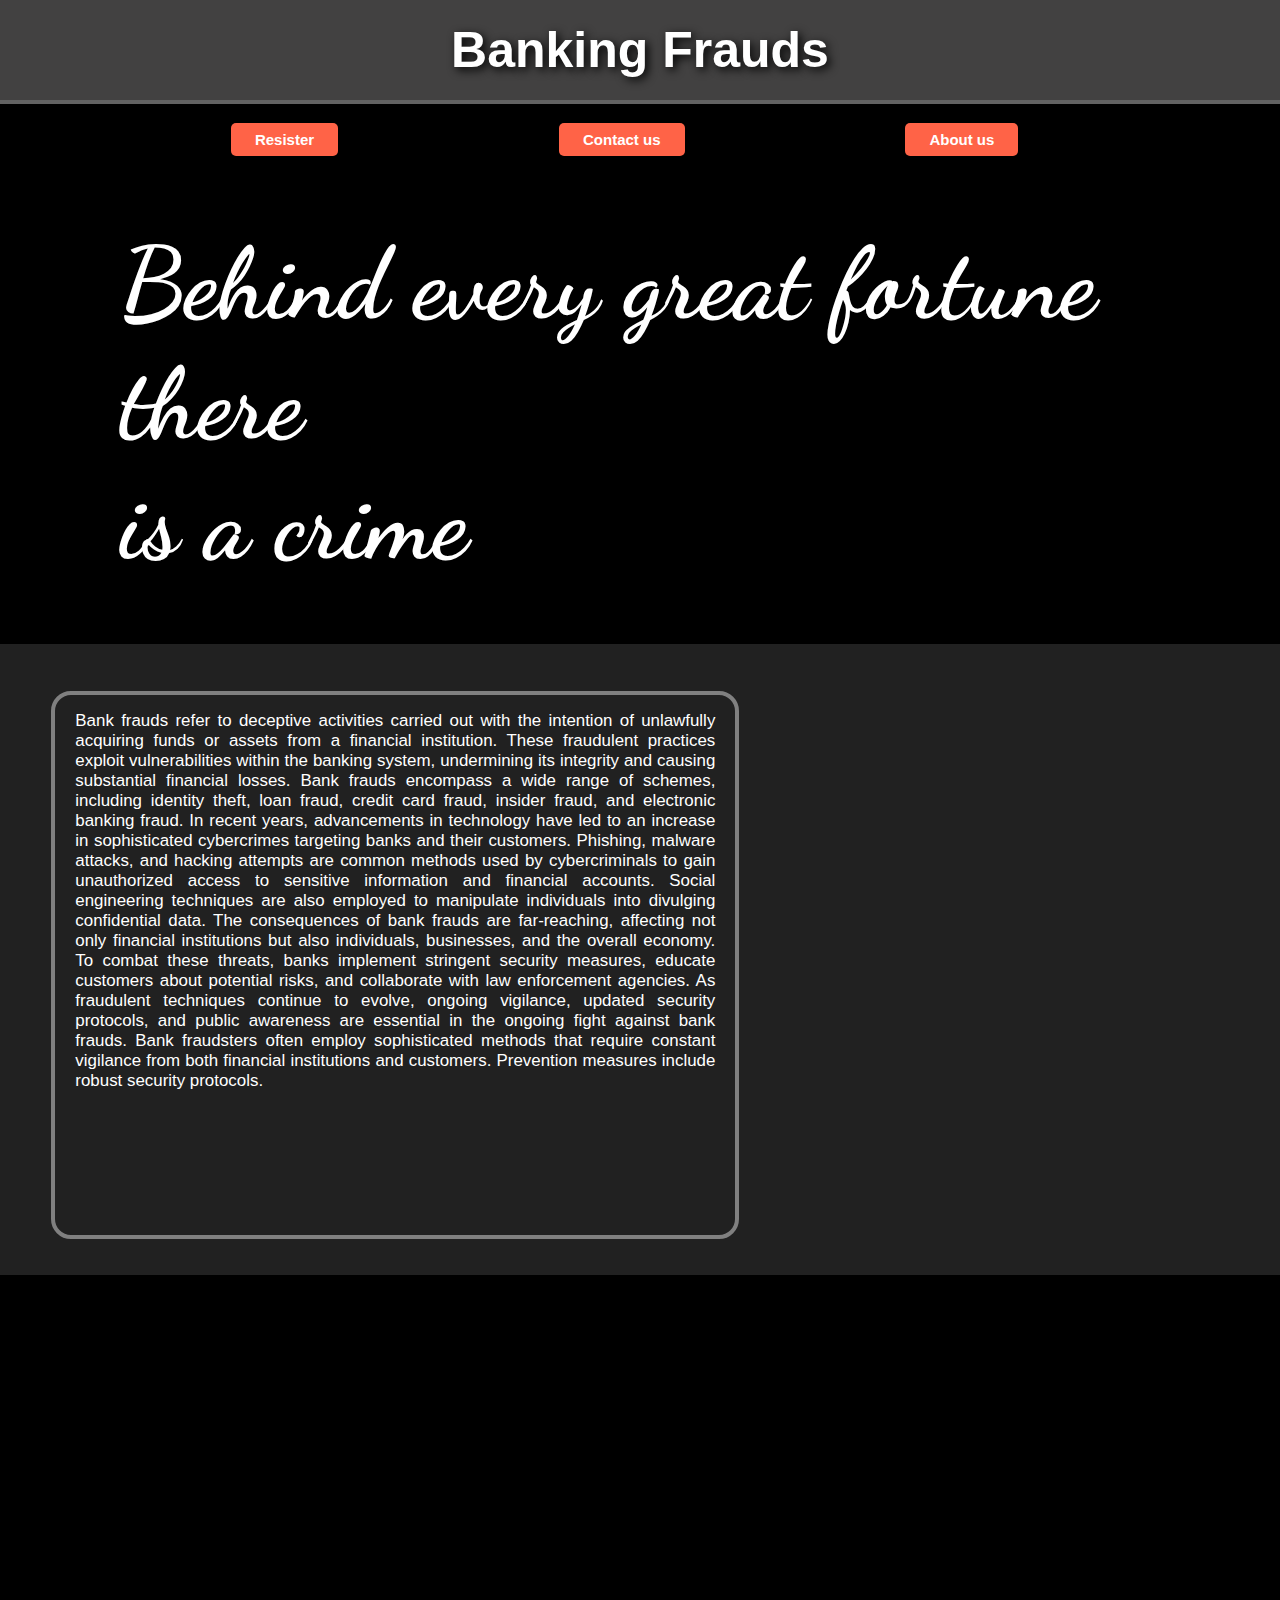
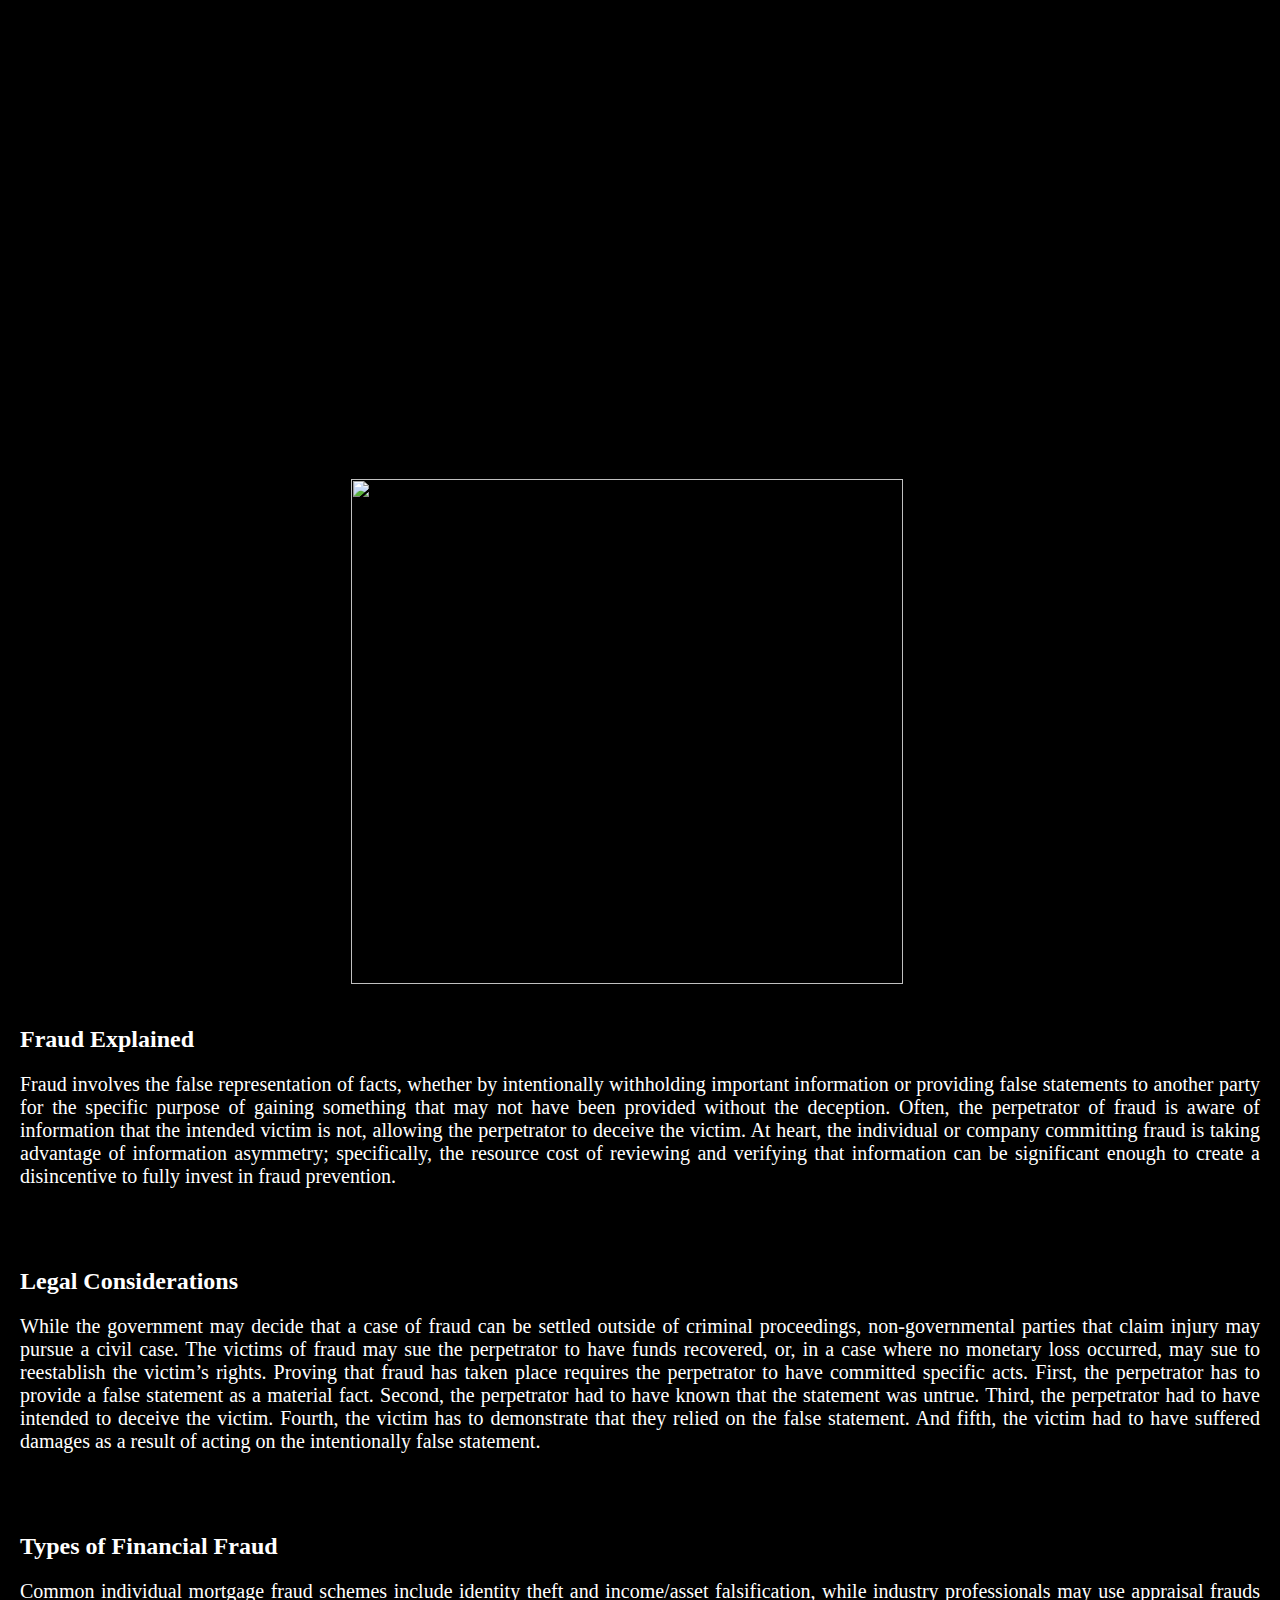
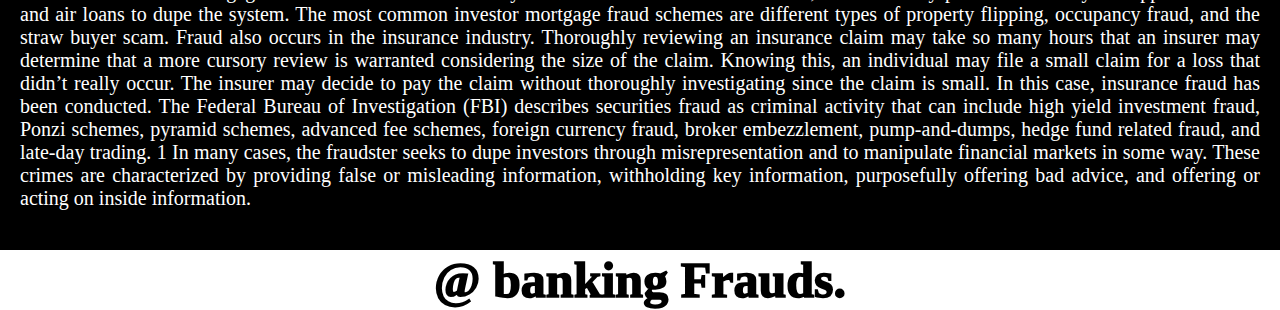
==== index.html @ fdc6ade3 "Add files via upload" ====
<!DOCTYPE html>
<html lang="en">
<head>
    <meta charset="UTF-8">
    <meta name="viewport" content="width=device-width, initial-scale=1.0">
    <title> Banking Frauds </title>
    <link rel="stylesheet" href="./styles.css">
    <link rel="preconnect" href="https://fonts.googleapis.com">
<link rel="preconnect" href="https://fonts.gstatic.com" crossorigin>
<link href="https://fonts.googleapis.com/css2?family=Dancing+Script&display=swap" rel="stylesheet">
</head>
<body>
    <div class="logo">
        <h1>Banking Frauds</h1>
    </div>
    <div class="pic">
        <div class="buttons">
           <a href="https://www.india.gov.in/user/register"> <button class="b1">Resister</button></a>
           <a href="https://www.india.gov.in/contact-us"><button class="b2">Contact us</button></a>

            <a href="https://www.india.gov.in/official-website-serious-fraud-investigation-office"><button class="b2">About us</button></a>
        </div>
        <h2>Behind every great fortune there <br> is a crime</h2>
    </div>
    <div class="pic-content">
        <div class="content">
            <p>
                Bank frauds refer to deceptive activities carried out with the intention of unlawfully acquiring funds or assets from a financial institution. These fraudulent practices exploit vulnerabilities within the banking system, undermining its integrity and causing substantial financial losses. Bank frauds encompass a wide range of schemes, including identity theft, loan fraud, credit card fraud, insider fraud, and electronic banking fraud.

In recent years, advancements in technology have led to an increase in sophisticated cybercrimes targeting banks and their customers. Phishing, malware attacks, and hacking attempts are common methods used by cybercriminals to gain unauthorized access to sensitive information and financial accounts. Social engineering techniques are also employed to manipulate individuals into divulging confidential data.
The consequences of bank frauds are far-reaching, affecting not only financial institutions but also individuals, businesses, and the overall economy. To combat these threats, banks implement stringent security measures, educate customers about potential risks, and collaborate with law enforcement agencies. As fraudulent techniques continue to evolve, ongoing vigilance, updated security protocols, and public awareness are essential in the ongoing fight against bank frauds.
Bank fraudsters often employ sophisticated methods that require constant vigilance from both financial institutions and customers. Prevention measures include robust security protocols.
            </p>
        </div>
        <div class="image">
        </div>
    </div>
    <div class="faculty">
        <iframe width="431" height="243" src="https://www.youtube.com/embed/PF4AQeFybf0" title="ICICI Scam: A Complete Timeline of the Chanda Kochhar Bank Fraud | UPSC General Studies" frameborder="0" allow="accelerometer; autoplay; clipboard-write; encrypted-media; gyroscope; picture-in-picture; web-share" allowfullscreen></iframe>
        <iframe width="431" height="243" src="https://www.youtube.com/embed/YUrWIPqnrb4" title="Be Aware Of These 5 Banking Scams - Secure Your Hard Earned Money" frameborder="0" allow="accelerometer; autoplay; clipboard-write; encrypted-media; gyroscope; picture-in-picture; web-share" allowfullscreen></iframe>
        <iframe width="431" height="243" src="https://www.youtube.com/embed/vgV9HNuUxKY" title="How ABG Shipyard pulled off the BIGGEST Banking Fraud in Indian History? : Business Case Study" frameborder="0" allow="accelerometer; autoplay; clipboard-write; encrypted-media; gyroscope; picture-in-picture; web-share" allowfullscreen></iframe>
        <iframe width="431" height="243" src="https://www.youtube.com/embed/K-7GfU9iCSo" title="DHFL 34,000 CRORE Banking SCAM 🔥 |Biggest Banking SCAM | Business Case Study | Aditya Saini | Hindi" frameborder="0" allow="accelerometer; autoplay; clipboard-write; encrypted-media; gyroscope; picture-in-picture; web-share" allowfullscreen></iframe>
        <iframe width="431" height="243" src="https://www.youtube.com/embed/vgV9HNuUxKY" title="How ABG Shipyard pulled off the BIGGEST Banking Fraud in Indian History? : Business Case Study" frameborder="0" allow="accelerometer; autoplay; clipboard-write; encrypted-media; gyroscope; picture-in-picture; web-share" allowfullscreen></iframe>
        <iframe width="431" height="243" src="https://www.youtube.com/embed/K-7GfU9iCSo" title="DHFL 34,000 CRORE Banking SCAM 🔥 |Biggest Banking SCAM | Business Case Study | Aditya Saini | Hindi" frameborder="0" allow="accelerometer; autoplay; clipboard-write; encrypted-media; gyroscope; picture-in-picture; web-share" allowfullscreen></iframe>
    </div>
        <div class="secondcontent">
            <img style="width: 552px; height: 505px;" src="./22104794_1817077058322245_7259652859614879113_o.png" alt="">
        </div>
        <div class="seccon">
            <div>
                <h2>Fraud Explained</h2>
                <p>Fraud involves the false representation of facts, whether by intentionally withholding important information or providing false statements to another party for the specific purpose of gaining something that may not have been provided without the deception.

                    Often, the perpetrator of fraud is aware of information that the intended victim is not, allowing the perpetrator to deceive the victim. At heart, the individual or company committing fraud is taking advantage of information asymmetry; specifically, the resource cost of reviewing and verifying that information can be significant enough to create a disincentive to fully invest in fraud prevention.</p>
            </div>

            
            <div>
                <h2>Legal Considerations</h2>
                <p>While the government may decide that a case of fraud can be settled outside of criminal proceedings, non-governmental parties that claim injury may pursue a civil case. The victims of fraud may sue the perpetrator to have funds recovered, or, in a case where no monetary loss occurred, may sue to reestablish the victim’s rights.

                    Proving that fraud has taken place requires the perpetrator to have committed specific acts. First, the perpetrator has to provide a false statement as a material fact. Second, the perpetrator had to have known that the statement was untrue. Third, the perpetrator had to have intended to deceive the victim. Fourth, the victim has to demonstrate that they relied on the false statement. And fifth, the victim had to have suffered damages as a result of acting on the intentionally false statement.</p>
            </div>

            <div>
                <h2>Types of Financial Fraud</h2>
               <p>Common individual mortgage fraud schemes include identity theft and income/asset falsification, while industry professionals may use appraisal frauds and air loans to dupe the system. The most common investor mortgage fraud schemes are different types of property flipping, occupancy fraud, and the straw buyer scam.

                Fraud also occurs in the insurance industry. Thoroughly reviewing an insurance claim may take so many hours that an insurer may determine that a more cursory review is warranted considering the size of the claim. Knowing this, an individual may file a small claim for a loss that didn’t really occur. The insurer may decide to pay the claim without thoroughly investigating since the claim is small. In this case, insurance fraud has been conducted. 
                
                The Federal Bureau of Investigation (FBI) describes securities fraud as criminal activity that can include high yield investment fraud, Ponzi schemes, pyramid schemes, advanced fee schemes, foreign currency fraud, broker embezzlement, pump-and-dumps, hedge fund related fraud, and late-day trading.
                1
                 In many cases, the fraudster seeks to dupe investors through misrepresentation and to manipulate financial markets in some way. These crimes are characterized by providing false or misleading information, withholding key information, purposefully offering bad advice, and offering or acting on inside information.</p>
            </div>
        </div>
        <footer>
            @ banking Frauds.
        </footer>
</body>
</html>
---- styles.css ----
body{
    padding: 0;
    margin: 0;
    background-color:black;
    color:white;
}
.logo{
    width: 100%;
    height: 100px;
    background-color: rgb(66, 65, 65);
    display: flex;
    justify-content: center;
    align-items: center;
    border-bottom: 4px solid rgb(98, 98, 98);
}
.pic{
    width: 98%;
    height: 60vh;
    background-image:url('./1688113290198.jpeg') ;
    background-size:cover;

}
.pic h2{
    margin: 70px 0 0 120px;
    font-family: 'Dancing Script', cursive;
    font-size: 100px;
    text-shadow: 3px 3px 10px black;
}
.logo h1{
    font-family: 'Segoe UI', Tahoma, Geneva, Verdana, sans-serif;
    text-align: center;
    margin: 0;
    font-size: 50px;
    text-shadow: 3px 3px 10px black;
}
.buttons{
    padding-top:20px ;
    width: 98%;
    height: 30px;
    display: flex;
     align-items: center;
    justify-content: space-evenly;
    margin: 0 10px;
}
.buttons button{
    padding:0.5rem 1.5rem;
    border: 0;
    border-radius:5px ;
    background-color: tomato;
    color: white;
    font-size: 15px;
    font-weight: 700;
    cursor: pointer;
}
.pic-content{
    padding-top: 10px;
    width: 100%;
    height: 69vh;
    display: flex;
    justify-content: space-evenly;
    align-items: center;
    font-family: Verdana, Geneva, Tahoma, sans-serif;
    background-color: rgb(33, 33, 33);
    
}
.pic-content .content{
    border: 4px solid gray;
    border-radius: 20px;
    margin: 0 10px 0 10px;
    padding: 0 20px 0 20px;
    width: 50%;
    height: 60vh;
    font-size: 16.9px;
    text-align: justify;

}

.pic-content .image{
    width: 35%;
    height: 80%;
    background-image: url('./fraud-detection-prevention-banking-sector-medium.jpg');
    background-size: cover;
    border-radius: 20px;
}

.facultys{
    width: 98%;
    height: 100vh;
    display: flex;
    flex-direction: row;
    flex-wrap: wrap;
    align-items: center;
    justify-content: space-evenly;
}
iframe{
    padding: 10px;
    margin-left: 30px;
}
.secondcontent{
    width: 98%;
    height: 510px;
    display: flex;
    justify-content: center;
    align-items: center;
}
.seccon{
    display: flex;
    flex-direction: column;

}
.seccon div{
    margin: 20px;
}

.seccon div p{
    text-align: justify;
    font-size: 20px;
}
footer{
    background-color: rgb(255, 255, 255);
    color:black;
    text-align: center;
    font-weight: 1000;
    font-size: 50px;
    height: 60px;
    width: 100%;
    display: flex;
    align-items: center;
    justify-content:center ;
}
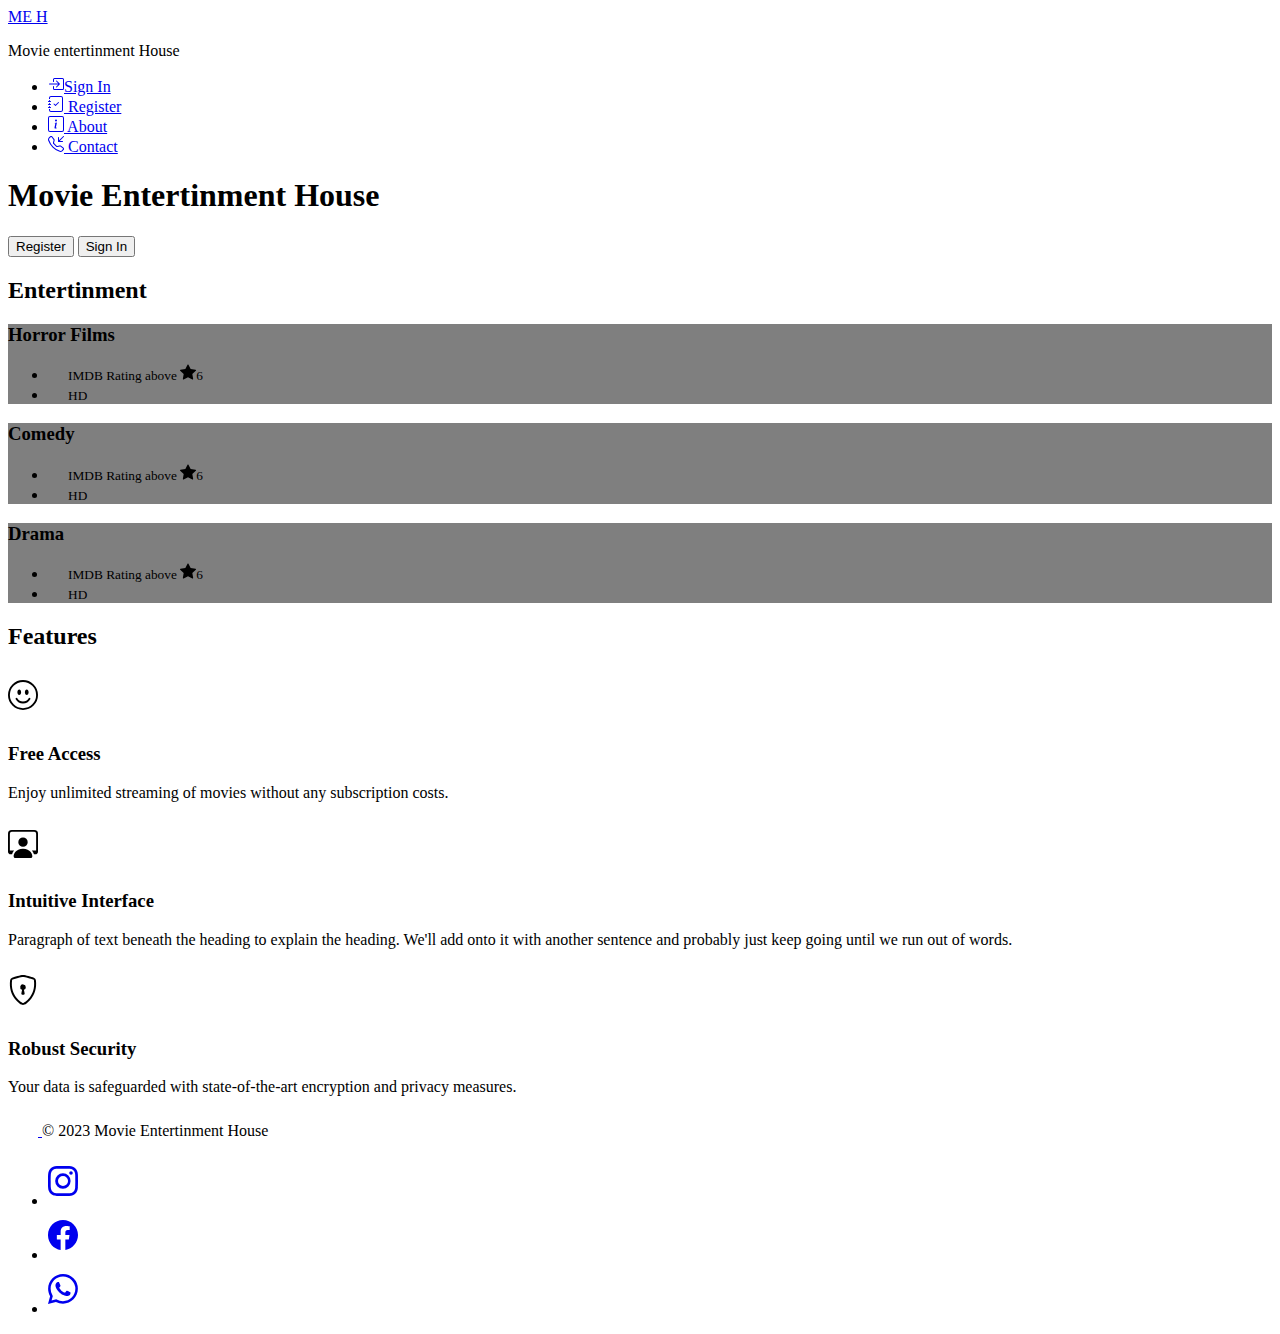
==== commit 1a4fbd03: "index.html" ====
--- a/index.html
+++ b/index.html
@@ -1,80 +1,205 @@
 <!DOCTYPE html>
 <html lang="en">
-<head>
+<head> 
     <meta charset="UTF-8">
     <meta name="viewport" content="width=device-width, initial-scale=1.0">
-    <title> Banking Frauds </title>
-    <link rel="stylesheet" href="./styles.css">
-    <link rel="preconnect" href="https://fonts.googleapis.com">
-<link rel="preconnect" href="https://fonts.gstatic.com" crossorigin>
-<link href="https://fonts.googleapis.com/css2?family=Dancing+Script&display=swap" rel="stylesheet">
+    <link href="https://cdn.jsdelivr.net/npm/bootstrap@5.3.1/dist/css/bootstrap.min.css" rel="stylesheet" integrity="sha384-4bw+/aepP/YC94hEpVNVgiZdgIC5+VKNBQNGCHeKRQN+PtmoHDEXuppvnDJzQIu9" crossorigin="anonymous">
+    <link href="https://fonts.googleapis.com/css2?family=Audiowide&family=Barriecito&display=swap" rel="stylesheet">
+    <link rel="stylesheet" href="./static/homestyles.css">
+    <title>MEH-home</title>
+    <link rel="stylesheet" href="https://cdn.jsdelivr.net/npm/bootstrap-icons@1.10.5/font/bootstrap-icons.css">
 </head>
 <body>
-    <div class="logo">
-        <h1>Banking Frauds</h1>
+    <header >
+      <div class="px-3 py-2  ">
+        <div class="container">
+          <div class="d-flex flex-wrap align-items-center justify-content-center justify-content-lg-start">
+            <a href="/" id ="logo"class="d-flex align-items-center my-2 my-lg-0 me-lg-auto  text-decoration-none" >
+           ME <span>H</span></a>
+           <p>Movie entertinment House</p>
+  
+            <ul class="nav col-12 col-lg-auto my-2 justify-content-center my-md-0 text-small">
+       
+              <li>
+                <a href="#" class="nav-link text-white">
+                  <svg class="bi d-block mx-auto mb-1 larger-svg"  xmlns="http://www.w3.org/2000/svg" width="16" height="16" fill="currentColor" class="bi bi-box-arrow-in-right" viewBox="0 0 16 16">
+                    <path fill-rule="evenodd" d="M6 3.5a.5.5 0 0 1 .5-.5h8a.5.5 0 0 1 .5.5v9a.5.5 0 0 1-.5.5h-8a.5.5 0 0 1-.5-.5v-2a.5.5 0 0 0-1 0v2A1.5 1.5 0 0 0 6.5 14h8a1.5 1.5 0 0 0 1.5-1.5v-9A1.5 1.5 0 0 0 14.5 2h-8A1.5 1.5 0 0 0 5 3.5v2a.5.5 0 0 0 1 0v-2z"/>
+                    <path fill-rule="evenodd" d="M11.854 8.354a.5.5 0 0 0 0-.708l-3-3a.5.5 0 1 0-.708.708L10.293 7.5H1.5a.5.5 0 0 0 0 1h8.793l-2.147 2.146a.5.5 0 0 0 .708.708l3-3z"/>
+                  </svg>Sign In
+                </a>
+              </li>
+              <li>
+                <a href="#" class="nav-link text-white">
+                  <svg class="bi d-block mx-auto mb-1 larger-svg" xmlns="http://www.w3.org/2000/svg" width="16" height="16" fill="currentColor" class="bi bi-journal-check" viewBox="0 0 16 16">
+                    <path fill-rule="evenodd" d="M10.854 6.146a.5.5 0 0 1 0 .708l-3 3a.5.5 0 0 1-.708 0l-1.5-1.5a.5.5 0 1 1 .708-.708L7.5 8.793l2.646-2.647a.5.5 0 0 1 .708 0z"/>
+                    <path d="M3 0h10a2 2 0 0 1 2 2v12a2 2 0 0 1-2 2H3a2 2 0 0 1-2-2v-1h1v1a1 1 0 0 0 1 1h10a1 1 0 0 0 1-1V2a1 1 0 0 0-1-1H3a1 1 0 0 0-1 1v1H1V2a2 2 0 0 1 2-2z"/>
+                    <path d="M1 5v-.5a.5.5 0 0 1 1 0V5h.5a.5.5 0 0 1 0 1h-2a.5.5 0 0 1 0-1H1zm0 3v-.5a.5.5 0 0 1 1 0V8h.5a.5.5 0 0 1 0 1h-2a.5.5 0 0 1 0-1H1zm0 3v-.5a.5.5 0 0 1 1 0v.5h.5a.5.5 0 0 1 0 1h-2a.5.5 0 0 1 0-1H1z"/>
+                  </svg>                  Register
+                </a>
+              </li>
+              <li>
+                <a href="#" class="nav-link text-white">
+                  <svg class="bi d-block mx-auto mb-1 larger-svg" xmlns="http://www.w3.org/2000/svg" width="16" height="16" fill="currentColor" class="bi bi-info-square" viewBox="0 0 16 16">
+                    <path d="M14 1a1 1 0 0 1 1 1v12a1 1 0 0 1-1 1H2a1 1 0 0 1-1-1V2a1 1 0 0 1 1-1h12zM2 0a2 2 0 0 0-2 2v12a2 2 0 0 0 2 2h12a2 2 0 0 0 2-2V2a2 2 0 0 0-2-2H2z"/>
+                    <path d="m8.93 6.588-2.29.287-.082.38.45.083c.294.07.352.176.288.469l-.738 3.468c-.194.897.105 1.319.808 1.319.545 0 1.178-.252 1.465-.598l.088-.416c-.2.176-.492.246-.686.246-.275 0-.375-.193-.304-.533L8.93 6.588zM9 4.5a1 1 0 1 1-2 0 1 1 0 0 1 2 0z"/>
+                  </svg>                  About
+                </a>
+              </li>
+              <li>
+                <a href="#" class="nav-link text-white">
+                  <svg  class="bi d-block mx-auto mb-1 larger-svg" xmlns="http://www.w3.org/2000/svg" width="16" height="16" fill="currentColor" class="bi bi-telephone-inbound" viewBox="0 0 16 16">
+                    <path d="M15.854.146a.5.5 0 0 1 0 .708L11.707 5H14.5a.5.5 0 0 1 0 1h-4a.5.5 0 0 1-.5-.5v-4a.5.5 0 0 1 1 0v2.793L15.146.146a.5.5 0 0 1 .708 0zm-12.2 1.182a.678.678 0 0 0-1.015-.063L1.605 2.3c-.483.484-.661 1.169-.45 1.77a17.568 17.568 0 0 0 4.168 6.608 17.569 17.569 0 0 0 6.608 4.168c.601.211 1.286.033 1.77-.45l1.034-1.034a.678.678 0 0 0-.063-1.015l-2.307-1.794a.678.678 0 0 0-.58-.122l-2.19.547a1.745 1.745 0 0 1-1.657-.459L5.482 8.062a1.745 1.745 0 0 1-.46-1.657l.548-2.19a.678.678 0 0 0-.122-.58L3.654 1.328zM1.884.511a1.745 1.745 0 0 1 2.612.163L6.29 2.98c.329.423.445.974.315 1.494l-.547 2.19a.678.678 0 0 0 .178.643l2.457 2.457a.678.678 0 0 0 .644.178l2.189-.547a1.745 1.745 0 0 1 1.494.315l2.306 1.794c.829.645.905 1.87.163 2.611l-1.034 1.034c-.74.74-1.846 1.065-2.877.702a18.634 18.634 0 0 1-7.01-4.42 18.634 18.634 0 0 1-4.42-7.009c-.362-1.03-.037-2.137.703-2.877L1.885.511z"/>
+                  </svg>
+                  Contact
+                </a>
+              </li>
+            </ul>
+          </div>
+        </div>
+      </div>
+
+
+      <div class=" text-secondary px-4 py-5 text-center">
+        <div class="py-5">
+          <h1 class="display-1 fw-bold text-white logo-text">Movie Entertinment <span>House</span></h1>
+          <div class="col-lg-6 mx-auto">
+            <div class="d-grid gap-2 d-sm-flex justify-content-sm-center">
+              <button type="button" class="btn btn-outline-info btn-lg px-4 me-sm-3 fw-bold" fdprocessedid="dr3lqj">Register</button>
+              <button type="button" class="btn btn-outline-light btn-lg px-4" fdprocessedid="zc8ecsh">Sign In</button>
+            </div>
+          </div>
+        </div>
+      </div>
+
+    </header>
+
+    <div class="features">
+      <div class="container px-4 py-5 " id="custom-cards">
+    <h2 class="pb-2 border-bottom text-white margining">Entertinment</h2>
+
+    <div class="row row-cols-1 row-cols-lg-3 align-items-stretch g-4 py-5">
+      <div class="col">
+        <div class="card card-cover h-100 overflow-hidden text-bg-dark rounded-4 shadow-lg" style="background-image: url('unsplash-photo-1.jpg');">
+          <div class="d-flex flex-column h-100 p-5 pb-3 text-white text-shadow-1 " style="background-image:linear-gradient(rgba(0,0,0,0.5),rgba(0,0,0,0.5)),url('https://images.unsplash.com/photo-1573283609837-b45c3fb21f8f?ixlib=rb-4.0.3&ixid=M3wxMjA3fDB8MHxwaG90by1wYWdlfHx8fGVufDB8fHx8fA%3D%3D&auto=format&fit=crop&w=1936&q=80'); background-size:cover">
+            <h3 class="pt-5 mt-5 mb-4 display-6 lh-1 fw-bold">Horror Films</h3>
+            <ul class="d-flex list-unstyled mt-auto">
+              <li class="d-flex align-items-center me-3">
+                <svg class="bi me-2" width="1em" height="1em"><use xlink:href="#geo-fill"></use></svg>
+                <small>IMDB Rating above  <svg xmlns="http://www.w3.org/2000/svg" width="16" height="16" fill="currentColor" class="bi bi-star-fill" viewBox="0 0 16 16">
+                  <path d="M3.612 15.443c-.386.198-.824-.149-.746-.592l.83-4.73L.173 6.765c-.329-.314-.158-.888.283-.95l4.898-.696L7.538.792c.197-.39.73-.39.927 0l2.184 4.327 4.898.696c.441.062.612.636.282.95l-3.522 3.356.83 4.73c.078.443-.36.79-.746.592L8 13.187l-4.389 2.256z"/>
+                </svg>6</small>
+              </li>
+              <li class="d-flex align-items-center">
+                <svg class="bi me-2" width="1em" height="1em"><use xlink:href="#calendar3"></use></svg>
+                <small>HD</small>
+              </li>
+            </ul>
+          </div>
+        </div>
+      </div>
+
+      <div class="col">
+        <div class="card card-cover h-100 overflow-hidden text-bg-dark rounded-4 shadow-lg" style="background-image: url('https://www.google.com/url?sa=i&url=https%3A%2F%2Fwww.peakpx.com%2Fen%2Fhd-wallpaper-desktop-obkhz&psig=AOvVaw3U6dTr_dHU3CcHdZVP2oKZ&ust=1692986055212000&source=images&cd=vfe&opi=89978449&ved=0CBAQjRxqFwoTCJCAjNfu9YADFQAAAAAdAAAAABAI');">
+          <div class="d-flex flex-column h-100 p-5 pb-3 text-white text-shadow-1 " style="background-image:linear-gradient(rgba(0,0,0,0.5),rgba(0,0,0,0.5)),url('https://w0.peakpx.com/wallpaper/865/15/HD-wallpaper-brahmi-actor-brahmanandam-comedy-telugu-tollywood.jpg'); background-size:cover">
+            <h3 class="pt-5 mt-5 mb-4 display-6 lh-1 fw-bold">Comedy </h3>
+            <ul class="d-flex list-unstyled mt-auto">
+              <li class="d-flex align-items-center me-3">
+                <svg class="bi me-2" width="1em" height="1em"><use xlink:href="#geo-fill"></use></svg>
+                <small>IMDB Rating above  <svg xmlns="http://www.w3.org/2000/svg" width="16" height="16" fill="currentColor" class="bi bi-star-fill" viewBox="0 0 16 16">
+                  <path d="M3.612 15.443c-.386.198-.824-.149-.746-.592l.83-4.73L.173 6.765c-.329-.314-.158-.888.283-.95l4.898-.696L7.538.792c.197-.39.73-.39.927 0l2.184 4.327 4.898.696c.441.062.612.636.282.95l-3.522 3.356.83 4.73c.078.443-.36.79-.746.592L8 13.187l-4.389 2.256z"/>
+                </svg>6</small>
+              </li>
+              <li class="d-flex align-items-center">
+                <svg class="bi me-2" width="1em" height="1em"><use xlink:href="#calendar3"></use></svg>
+                <small>HD</small>
+              </li>
+            </ul>
+          </div>
+        </div>
+      </div>
+
+      <div class="col">
+        <div class="card card-cover h-100 overflow-hidden text-bg-dark rounded-4 shadow-lg" style="background-image: url('https://www.google.com/url?sa=i&url=https%3A%2F%2Fwww.peakpx.com%2Fen%2Fhd-wallpaper-desktop-obkhz&psig=AOvVaw3U6dTr_dHU3CcHdZVP2oKZ&ust=1692986055212000&source=images&cd=vfe&opi=89978449&ved=0CBAQjRxqFwoTCJCAjNfu9YADFQAAAAAdAAAAABAI');">
+          <div class="d-flex flex-column h-100 p-5 pb-3 text-white text-shadow-1 " style="background-image:linear-gradient(rgba(0,0,0,0.5),rgba(0,0,0,0.5)),url('https://webneel.com/daily/sites/default/files/images/daily/08-2018/6-india-movie-poster-designs-talvar.jpg'); background-size:cover">
+            <h3 class="pt-5 mt-5 mb-4 display-6 lh-1 fw-bold">Drama </h3>
+            <ul class="d-flex list-unstyled mt-auto">
+              <li class="d-flex align-items-center me-3">
+                <svg class="bi me-2" width="1em" height="1em"><use xlink:href="#geo-fill"></use></svg>
+                <small>IMDB Rating above  <svg xmlns="http://www.w3.org/2000/svg" width="16" height="16" fill="currentColor" class="bi bi-star-fill" viewBox="0 0 16 16">
+                  <path d="M3.612 15.443c-.386.198-.824-.149-.746-.592l.83-4.73L.173 6.765c-.329-.314-.158-.888.283-.95l4.898-.696L7.538.792c.197-.39.73-.39.927 0l2.184 4.327 4.898.696c.441.062.612.636.282.95l-3.522 3.356.83 4.73c.078.443-.36.79-.746.592L8 13.187l-4.389 2.256z"/>
+                </svg>6</small>
+              </li>
+              <li class="d-flex align-items-center">
+                <svg class="bi me-2" width="1em" height="1em"><use xlink:href="#calendar3"></use></svg>
+                <small>HD</small>
+              </li>
+            </ul>
+          </div>
+        </div>
+      </div>
     </div>
-    <div class="pic">
-        <div class="buttons">
-           <a href="https://www.india.gov.in/user/register"> <button class="b1">Resister</button></a>
-           <a href="https://www.india.gov.in/contact-us"><button class="b2">Contact us</button></a>
-
-            <a href="https://www.india.gov.in/official-website-serious-fraud-investigation-office"><button class="b2">About us</button></a>
-        </div>
-        <h2>Behind every great fortune there <br> is a crime</h2>
+  </div>
     </div>
-    <div class="pic-content">
-        <div class="content">
-            <p>
-                Bank frauds refer to deceptive activities carried out with the intention of unlawfully acquiring funds or assets from a financial institution. These fraudulent practices exploit vulnerabilities within the banking system, undermining its integrity and causing substantial financial losses. Bank frauds encompass a wide range of schemes, including identity theft, loan fraud, credit card fraud, insider fraud, and electronic banking fraud.
-
-In recent years, advancements in technology have led to an increase in sophisticated cybercrimes targeting banks and their customers. Phishing, malware attacks, and hacking attempts are common methods used by cybercriminals to gain unauthorized access to sensitive information and financial accounts. Social engineering techniques are also employed to manipulate individuals into divulging confidential data.
-The consequences of bank frauds are far-reaching, affecting not only financial institutions but also individuals, businesses, and the overall economy. To combat these threats, banks implement stringent security measures, educate customers about potential risks, and collaborate with law enforcement agencies. As fraudulent techniques continue to evolve, ongoing vigilance, updated security protocols, and public awareness are essential in the ongoing fight against bank frauds.
-Bank fraudsters often employ sophisticated methods that require constant vigilance from both financial institutions and customers. Prevention measures include robust security protocols.
-            </p>
-        </div>
-        <div class="image">
-        </div>
+
+
+    <div class="container px-4 py-5 text-white" id="hanging-icons">
+      <h2 class="pb-2 border-bottom">Features</h2>
+      <div class="row g-4 py-5 row-cols-1 row-cols-lg-3">
+        <div class="col d-flex align-items-start">
+          <div class="d-inline-flex align-items-center justify-content-center fs-4 flex-shrink-0 me-3">
+          <svg class="bi" xmlns="http://www.w3.org/2000/svg" width="30" height="50" fill="currentColor" class="bi bi-emoji-smile" viewBox="0 0 16 16">
+  <path d="M8 15A7 7 0 1 1 8 1a7 7 0 0 1 0 14zm0 1A8 8 0 1 0 8 0a8 8 0 0 0 0 16z"/>
+  <path d="M4.285 9.567a.5.5 0 0 1 .683.183A3.498 3.498 0 0 0 8 11.5a3.498 3.498 0 0 0 3.032-1.75.5.5 0 1 1 .866.5A4.498 4.498 0 0 1 8 12.5a4.498 4.498 0 0 1-3.898-2.25.5.5 0 0 1 .183-.683zM7 6.5C7 7.328 6.552 8 6 8s-1-.672-1-1.5S5.448 5 6 5s1 .672 1 1.5zm4 0c0 .828-.448 1.5-1 1.5s-1-.672-1-1.5S9.448 5 10 5s1 .672 1 1.5z"/>
+</svg>
+          </div>
+          <div>
+            <h3 class="fs-2 text-white">Free Access</h3>
+            <p>Enjoy unlimited streaming of movies without any subscription costs.</p>
+          </div>
+        </div>
+        <div class="col d-flex align-items-start">
+          <div class=" d-inline-flex align-items-center justify-content-center fs-4 flex-shrink-0 me-3">
+            <svg class="bi" xmlns="http://www.w3.org/2000/svg" width="30" height="50" fill="currentColor" class="bi bi-person-workspace" viewBox="0 0 16 16">
+              <path d="M4 16s-1 0-1-1 1-4 5-4 5 3 5 4-1 1-1 1H4Zm4-5.95a2.5 2.5 0 1 0 0-5 2.5 2.5 0 0 0 0 5Z"/>
+              <path d="M2 1a2 2 0 0 0-2 2v9.5A1.5 1.5 0 0 0 1.5 14h.653a5.373 5.373 0 0 1 1.066-2H1V3a1 1 0 0 1 1-1h12a1 1 0 0 1 1 1v9h-2.219c.554.654.89 1.373 1.066 2h.653a1.5 1.5 0 0 0 1.5-1.5V3a2 2 0 0 0-2-2H2Z"/>
+            </svg>          </div>
+          <div>
+            <h3 class="fs-2 ">Intuitive Interface</h3>
+            <p>Paragraph of text beneath the heading to explain the heading. We'll add onto it with another sentence and probably just keep going until we run out of words.</p>
+          </div>
+        </div>
+        <div class="col d-flex align-items-start">
+          <div class="  d-inline-flex align-items-center justify-content-center fs-4 flex-shrink-0 me-3">
+            <svg xmlns="http://www.w3.org/2000/svg" width="30" height="50" fill="currentColor" class="bi bi-shield-lock" viewBox="0 0 16 16">
+              <path d="M5.338 1.59a61.44 61.44 0 0 0-2.837.856.481.481 0 0 0-.328.39c-.554 4.157.726 7.19 2.253 9.188a10.725 10.725 0 0 0 2.287 2.233c.346.244.652.42.893.533.12.057.218.095.293.118a.55.55 0 0 0 .101.025.615.615 0 0 0 .1-.025c.076-.023.174-.061.294-.118.24-.113.547-.29.893-.533a10.726 10.726 0 0 0 2.287-2.233c1.527-1.997 2.807-5.031 2.253-9.188a.48.48 0 0 0-.328-.39c-.651-.213-1.75-.56-2.837-.855C9.552 1.29 8.531 1.067 8 1.067c-.53 0-1.552.223-2.662.524zM5.072.56C6.157.265 7.31 0 8 0s1.843.265 2.928.56c1.11.3 2.229.655 2.887.87a1.54 1.54 0 0 1 1.044 1.262c.596 4.477-.787 7.795-2.465 9.99a11.775 11.775 0 0 1-2.517 2.453 7.159 7.159 0 0 1-1.048.625c-.28.132-.581.24-.829.24s-.548-.108-.829-.24a7.158 7.158 0 0 1-1.048-.625 11.777 11.777 0 0 1-2.517-2.453C1.928 10.487.545 7.169 1.141 2.692A1.54 1.54 0 0 1 2.185 1.43 62.456 62.456 0 0 1 5.072.56z"/>
+              <path d="M9.5 6.5a1.5 1.5 0 0 1-1 1.415l.385 1.99a.5.5 0 0 1-.491.595h-.788a.5.5 0 0 1-.49-.595l.384-1.99a1.5 1.5 0 1 1 2-1.415z"/>
+            </svg>          </div>
+          <div>
+            <h3 class="fs-2 ">Robust Security</h3>
+            <p>Your data is safeguarded with state-of-the-art encryption and privacy measures.</p>
+          </div>
+        </div>
+      </div>
     </div>
-    <div class="faculty">
-        <iframe width="431" height="243" src="https://www.youtube.com/embed/PF4AQeFybf0" title="ICICI Scam: A Complete Timeline of the Chanda Kochhar Bank Fraud | UPSC General Studies" frameborder="0" allow="accelerometer; autoplay; clipboard-write; encrypted-media; gyroscope; picture-in-picture; web-share" allowfullscreen></iframe>
-        <iframe width="431" height="243" src="https://www.youtube.com/embed/YUrWIPqnrb4" title="Be Aware Of These 5 Banking Scams - Secure Your Hard Earned Money" frameborder="0" allow="accelerometer; autoplay; clipboard-write; encrypted-media; gyroscope; picture-in-picture; web-share" allowfullscreen></iframe>
-        <iframe width="431" height="243" src="https://www.youtube.com/embed/vgV9HNuUxKY" title="How ABG Shipyard pulled off the BIGGEST Banking Fraud in Indian History? : Business Case Study" frameborder="0" allow="accelerometer; autoplay; clipboard-write; encrypted-media; gyroscope; picture-in-picture; web-share" allowfullscreen></iframe>
-        <iframe width="431" height="243" src="https://www.youtube.com/embed/K-7GfU9iCSo" title="DHFL 34,000 CRORE Banking SCAM 🔥 |Biggest Banking SCAM | Business Case Study | Aditya Saini | Hindi" frameborder="0" allow="accelerometer; autoplay; clipboard-write; encrypted-media; gyroscope; picture-in-picture; web-share" allowfullscreen></iframe>
-        <iframe width="431" height="243" src="https://www.youtube.com/embed/vgV9HNuUxKY" title="How ABG Shipyard pulled off the BIGGEST Banking Fraud in Indian History? : Business Case Study" frameborder="0" allow="accelerometer; autoplay; clipboard-write; encrypted-media; gyroscope; picture-in-picture; web-share" allowfullscreen></iframe>
-        <iframe width="431" height="243" src="https://www.youtube.com/embed/K-7GfU9iCSo" title="DHFL 34,000 CRORE Banking SCAM 🔥 |Biggest Banking SCAM | Business Case Study | Aditya Saini | Hindi" frameborder="0" allow="accelerometer; autoplay; clipboard-write; encrypted-media; gyroscope; picture-in-picture; web-share" allowfullscreen></iframe>
-    </div>
-        <div class="secondcontent">
-            <img style="width: 552px; height: 505px;" src="./22104794_1817077058322245_7259652859614879113_o.png" alt="">
-        </div>
-        <div class="seccon">
-            <div>
-                <h2>Fraud Explained</h2>
-                <p>Fraud involves the false representation of facts, whether by intentionally withholding important information or providing false statements to another party for the specific purpose of gaining something that may not have been provided without the deception.
-
-                    Often, the perpetrator of fraud is aware of information that the intended victim is not, allowing the perpetrator to deceive the victim. At heart, the individual or company committing fraud is taking advantage of information asymmetry; specifically, the resource cost of reviewing and verifying that information can be significant enough to create a disincentive to fully invest in fraud prevention.</p>
-            </div>
-
-            
-            <div>
-                <h2>Legal Considerations</h2>
-                <p>While the government may decide that a case of fraud can be settled outside of criminal proceedings, non-governmental parties that claim injury may pursue a civil case. The victims of fraud may sue the perpetrator to have funds recovered, or, in a case where no monetary loss occurred, may sue to reestablish the victim’s rights.
-
-                    Proving that fraud has taken place requires the perpetrator to have committed specific acts. First, the perpetrator has to provide a false statement as a material fact. Second, the perpetrator had to have known that the statement was untrue. Third, the perpetrator had to have intended to deceive the victim. Fourth, the victim has to demonstrate that they relied on the false statement. And fifth, the victim had to have suffered damages as a result of acting on the intentionally false statement.</p>
-            </div>
-
-            <div>
-                <h2>Types of Financial Fraud</h2>
-               <p>Common individual mortgage fraud schemes include identity theft and income/asset falsification, while industry professionals may use appraisal frauds and air loans to dupe the system. The most common investor mortgage fraud schemes are different types of property flipping, occupancy fraud, and the straw buyer scam.
-
-                Fraud also occurs in the insurance industry. Thoroughly reviewing an insurance claim may take so many hours that an insurer may determine that a more cursory review is warranted considering the size of the claim. Knowing this, an individual may file a small claim for a loss that didn’t really occur. The insurer may decide to pay the claim without thoroughly investigating since the claim is small. In this case, insurance fraud has been conducted. 
-                
-                The Federal Bureau of Investigation (FBI) describes securities fraud as criminal activity that can include high yield investment fraud, Ponzi schemes, pyramid schemes, advanced fee schemes, foreign currency fraud, broker embezzlement, pump-and-dumps, hedge fund related fraud, and late-day trading.
-                1
-                 In many cases, the fraudster seeks to dupe investors through misrepresentation and to manipulate financial markets in some way. These crimes are characterized by providing false or misleading information, withholding key information, purposefully offering bad advice, and offering or acting on inside information.</p>
-            </div>
-        </div>
-        <footer>
-            @ banking Frauds.
-        </footer>
+      <footer class="text-white d-flex flex-wrap justify-content-between align-items-center py-3 my-4 border-top">
+        <div class="text-white col-md-4 d-flex align-items-center">
+          <a href="/" class="text-white mb-3 me-2 mb-md-0 text-body-secondary text-decoration-none lh-1">
+            <svg class="bi" width="30" height="24"><use xlink:href="#bootstrap"></use></svg>
+          </a>
+          <span class="mb-3 mb-md-0 text-white">© 2023 Movie Entertinment House</span>
+        </div>
+    
+        <ul class="nav col-md-4 justify-content-end list-unstyled d-flex">
+          <li class="ms-3"><a class="text-white m-1"  href="#"><svg xmlns="http://www.w3.org/2000/svg" width="30" height="50" fill="currentColor" class="bi bi-instagram" viewBox="0 0 16 16">
+            <path d="M8 0C5.829 0 5.556.01 4.703.048 3.85.088 3.269.222 2.76.42a3.917 3.917 0 0 0-1.417.923A3.927 3.927 0 0 0 .42 2.76C.222 3.268.087 3.85.048 4.7.01 5.555 0 5.827 0 8.001c0 2.172.01 2.444.048 3.297.04.852.174 1.433.372 1.942.205.526.478.972.923 1.417.444.445.89.719 1.416.923.51.198 1.09.333 1.942.372C5.555 15.99 5.827 16 8 16s2.444-.01 3.298-.048c.851-.04 1.434-.174 1.943-.372a3.916 3.916 0 0 0 1.416-.923c.445-.445.718-.891.923-1.417.197-.509.332-1.09.372-1.942C15.99 10.445 16 10.173 16 8s-.01-2.445-.048-3.299c-.04-.851-.175-1.433-.372-1.941a3.926 3.926 0 0 0-.923-1.417A3.911 3.911 0 0 0 13.24.42c-.51-.198-1.092-.333-1.943-.372C10.443.01 10.172 0 7.998 0h.003zm-.717 1.442h.718c2.136 0 2.389.007 3.232.046.78.035 1.204.166 1.486.275.373.145.64.319.92.599.28.28.453.546.598.92.11.281.24.705.275 1.485.039.843.047 1.096.047 3.231s-.008 2.389-.047 3.232c-.035.78-.166 1.203-.275 1.485a2.47 2.47 0 0 1-.599.919c-.28.28-.546.453-.92.598-.28.11-.704.24-1.485.276-.843.038-1.096.047-3.232.047s-2.39-.009-3.233-.047c-.78-.036-1.203-.166-1.485-.276a2.478 2.478 0 0 1-.92-.598 2.48 2.48 0 0 1-.6-.92c-.109-.281-.24-.705-.275-1.485-.038-.843-.046-1.096-.046-3.233 0-2.136.008-2.388.046-3.231.036-.78.166-1.204.276-1.486.145-.373.319-.64.599-.92.28-.28.546-.453.92-.598.282-.11.705-.24 1.485-.276.738-.034 1.024-.044 2.515-.045v.002zm4.988 1.328a.96.96 0 1 0 0 1.92.96.96 0 0 0 0-1.92zm-4.27 1.122a4.109 4.109 0 1 0 0 8.217 4.109 4.109 0 0 0 0-8.217zm0 1.441a2.667 2.667 0 1 1 0 5.334 2.667 2.667 0 0 1 0-5.334z"/>
+          </svg></a></li>
+          <li class="ms-3"><a class="text-white m-1" href="#"><svg xmlns="http://www.w3.org/2000/svg" width="30" height="50" fill="currentColor" class="bi bi-facebook" viewBox="0 0 16 16">
+            <path d="M16 8.049c0-4.446-3.582-8.05-8-8.05C3.58 0-.002 3.603-.002 8.05c0 4.017 2.926 7.347 6.75 7.951v-5.625h-2.03V8.05H6.75V6.275c0-2.017 1.195-3.131 3.022-3.131.876 0 1.791.157 1.791.157v1.98h-1.009c-.993 0-1.303.621-1.303 1.258v1.51h2.218l-.354 2.326H9.25V16c3.824-.604 6.75-3.934 6.75-7.951z"/>
+          </svg></a></li>
+          <li class="ms-3"><a class="text-white m-1" href="#"><svg xmlns="http://www.w3.org/2000/svg" width="30" height="50" fill="currentColor" class="bi bi-whatsapp" viewBox="0 0 16 16">
+            <path d="M13.601 2.326A7.854 7.854 0 0 0 7.994 0C3.627 0 .068 3.558.064 7.926c0 1.399.366 2.76 1.057 3.965L0 16l4.204-1.102a7.933 7.933 0 0 0 3.79.965h.004c4.368 0 7.926-3.558 7.93-7.93A7.898 7.898 0 0 0 13.6 2.326zM7.994 14.521a6.573 6.573 0 0 1-3.356-.92l-.24-.144-2.494.654.666-2.433-.156-.251a6.56 6.56 0 0 1-1.007-3.505c0-3.626 2.957-6.584 6.591-6.584a6.56 6.56 0 0 1 4.66 1.931 6.557 6.557 0 0 1 1.928 4.66c-.004 3.639-2.961 6.592-6.592 6.592zm3.615-4.934c-.197-.099-1.17-.578-1.353-.646-.182-.065-.315-.099-.445.099-.133.197-.513.646-.627.775-.114.133-.232.148-.43.05-.197-.1-.836-.308-1.592-.985-.59-.525-.985-1.175-1.103-1.372-.114-.198-.011-.304.088-.403.087-.088.197-.232.296-.346.1-.114.133-.198.198-.33.065-.134.034-.248-.015-.347-.05-.099-.445-1.076-.612-1.47-.16-.389-.323-.335-.445-.34-.114-.007-.247-.007-.38-.007a.729.729 0 0 0-.529.247c-.182.198-.691.677-.691 1.654 0 .977.71 1.916.81 2.049.098.133 1.394 2.132 3.383 2.992.47.205.84.326 1.129.418.475.152.904.129 1.246.08.38-.058 1.171-.48 1.338-.943.164-.464.164-.86.114-.943-.049-.084-.182-.133-.38-.232z"/>
+          </svg></a></li>
+        </ul>
+      </footer>
 </body>
-</html>+</html>
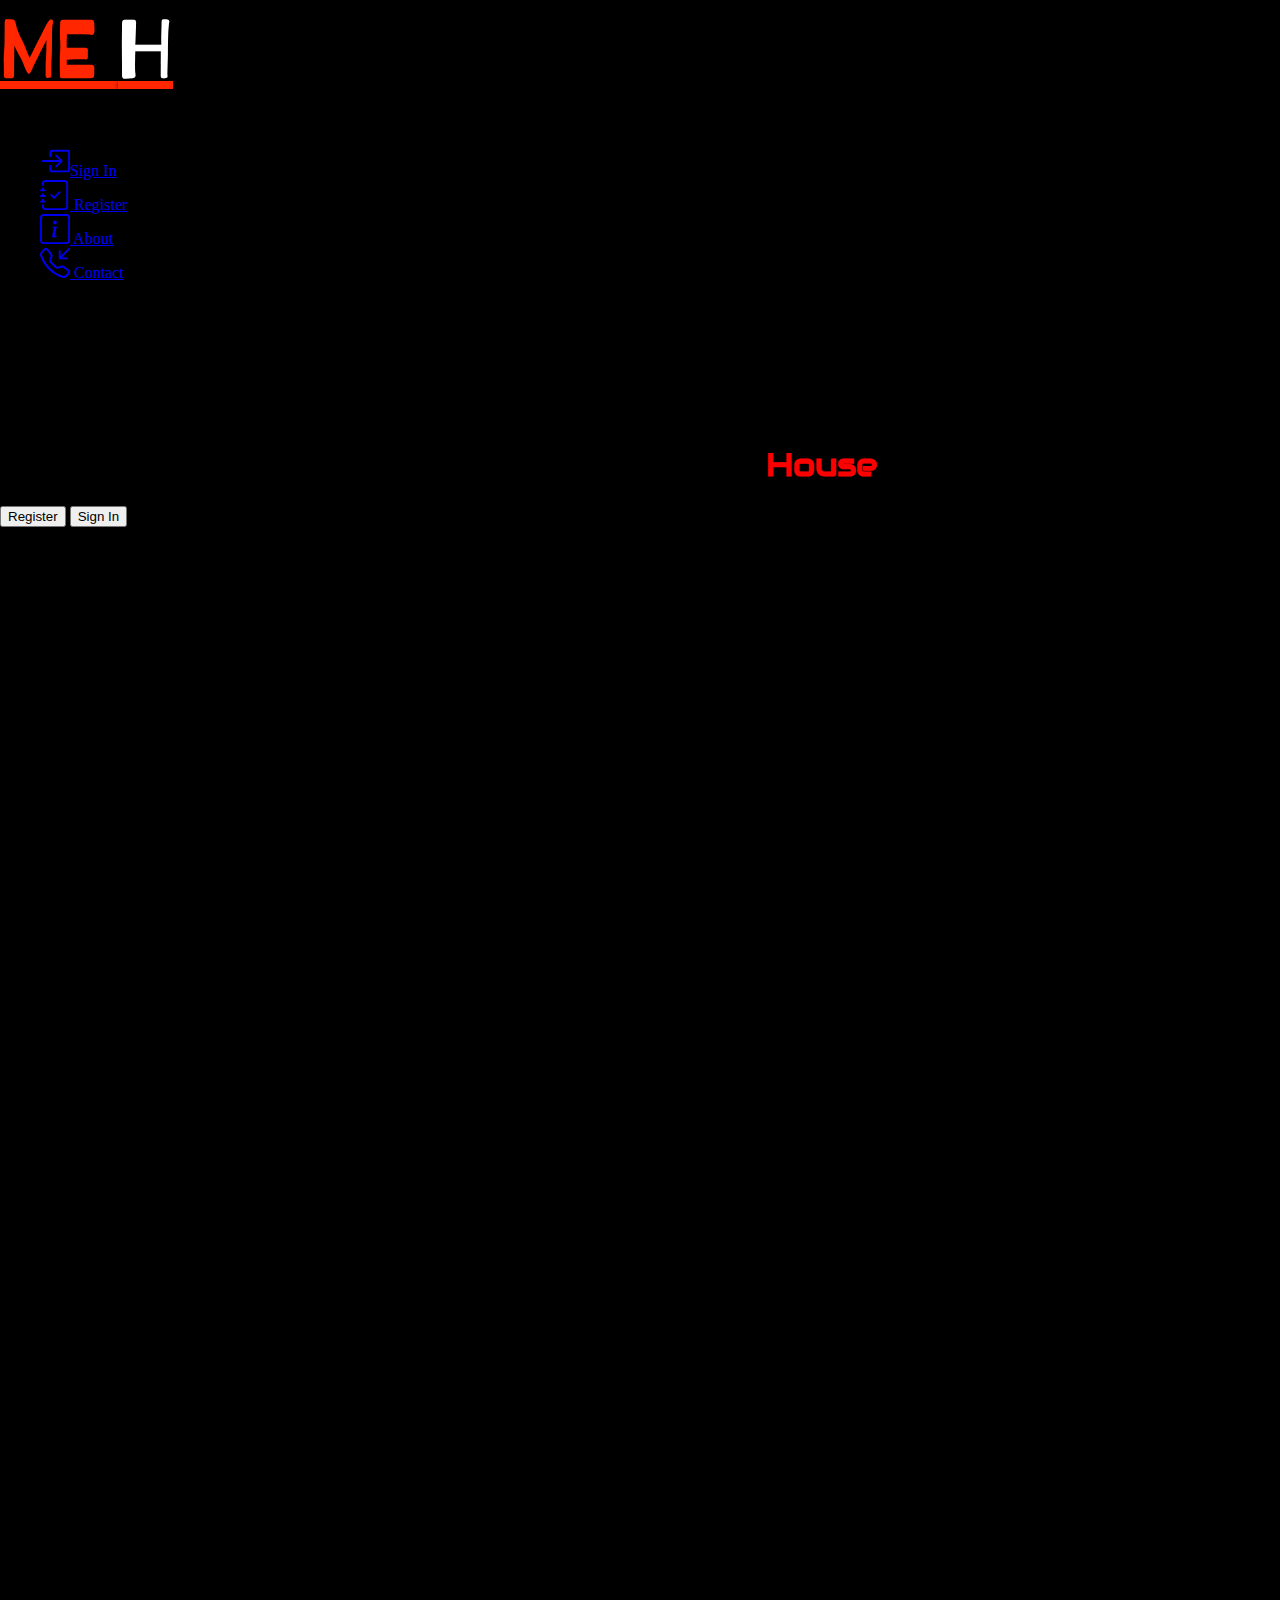
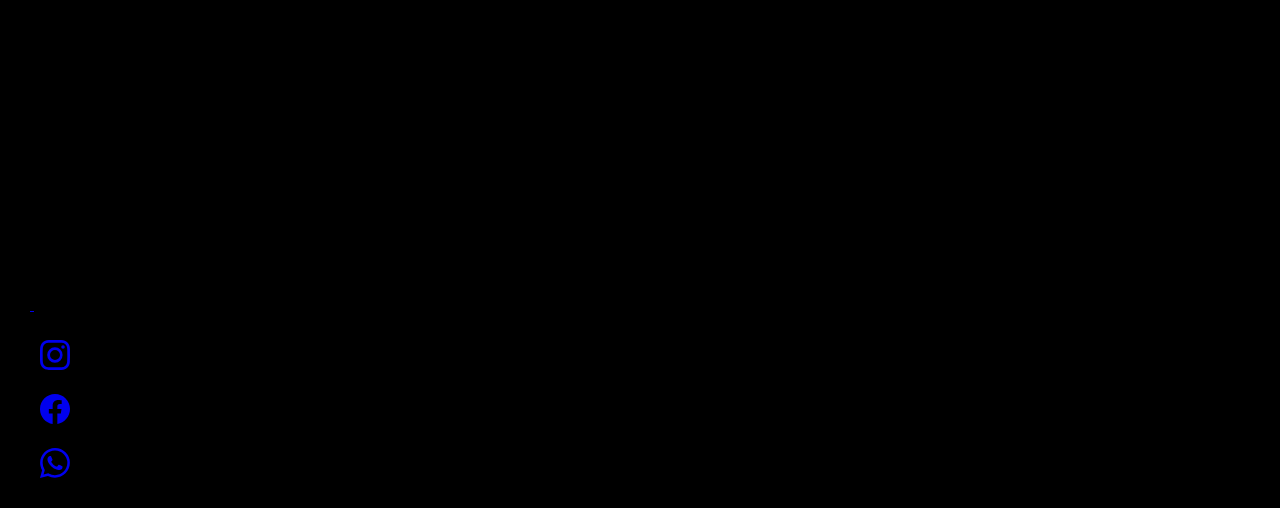
==== commit 17c980f1: "index.html" ====
--- a/index.html
+++ b/index.html
@@ -5,7 +5,7 @@
     <meta name="viewport" content="width=device-width, initial-scale=1.0">
     <link href="https://cdn.jsdelivr.net/npm/bootstrap@5.3.1/dist/css/bootstrap.min.css" rel="stylesheet" integrity="sha384-4bw+/aepP/YC94hEpVNVgiZdgIC5+VKNBQNGCHeKRQN+PtmoHDEXuppvnDJzQIu9" crossorigin="anonymous">
     <link href="https://fonts.googleapis.com/css2?family=Audiowide&family=Barriecito&display=swap" rel="stylesheet">
-    <link rel="stylesheet" href="./static/homestyles.css">
+    <link rel="stylesheet" href="homestyles.css">
     <title>MEH-home</title>
     <link rel="stylesheet" href="https://cdn.jsdelivr.net/npm/bootstrap-icons@1.10.5/font/bootstrap-icons.css">
 </head>
--- a/homestyles.css
+++ b/homestyles.css
@@ -0,0 +1,46 @@
+#logo{
+    font-family: 'Barriecito', cursive;
+    text-align: center;
+    font-size: 80px;
+    color: rgb(255, 38, 0);
+    text-shadow: 1px 1px 5px rgb(0, 0, 0);
+    margin: 0;
+    cursor: pointer;
+    font-weight: 900;
+}
+#logo span{
+    color: white;
+}
+#logo span:hover{
+    color:rgb(190, 189, 189);
+}
+#logo a{
+    color: rgb(255, 38, 0);
+}
+body{
+    margin: 0;
+    padding: 0;
+    background-image: url();
+    background-color: black;
+}
+header{
+    width: 100%;
+    height:100vh;
+    background-image: radial-gradient(circle,transparent,transparent,black) ,linear-gradient(rgba(0,0,0,0.5),rgba(0,0,0,0.5)),url("https://assets.nflxext.com/ffe/siteui/vlv3/b85863b0-0609-4dba-8fe8-d0370b25b9ee/fdf508c8-97d0-42fd-a6f9-9bef6bf96934/IN-en-20230731-popsignuptwoweeks-perspective_alpha_website_large.jpg");  
+
+}
+.larger-svg{
+    width: 30px;
+    height: 30px;
+}
+.logo-text{
+    font-family: Audiowide;
+    margin-top: 18vh;
+    text-align: center;
+}
+.logo-text span{
+    color: red;
+}
+.margining{
+    margin-top: 150px;
+}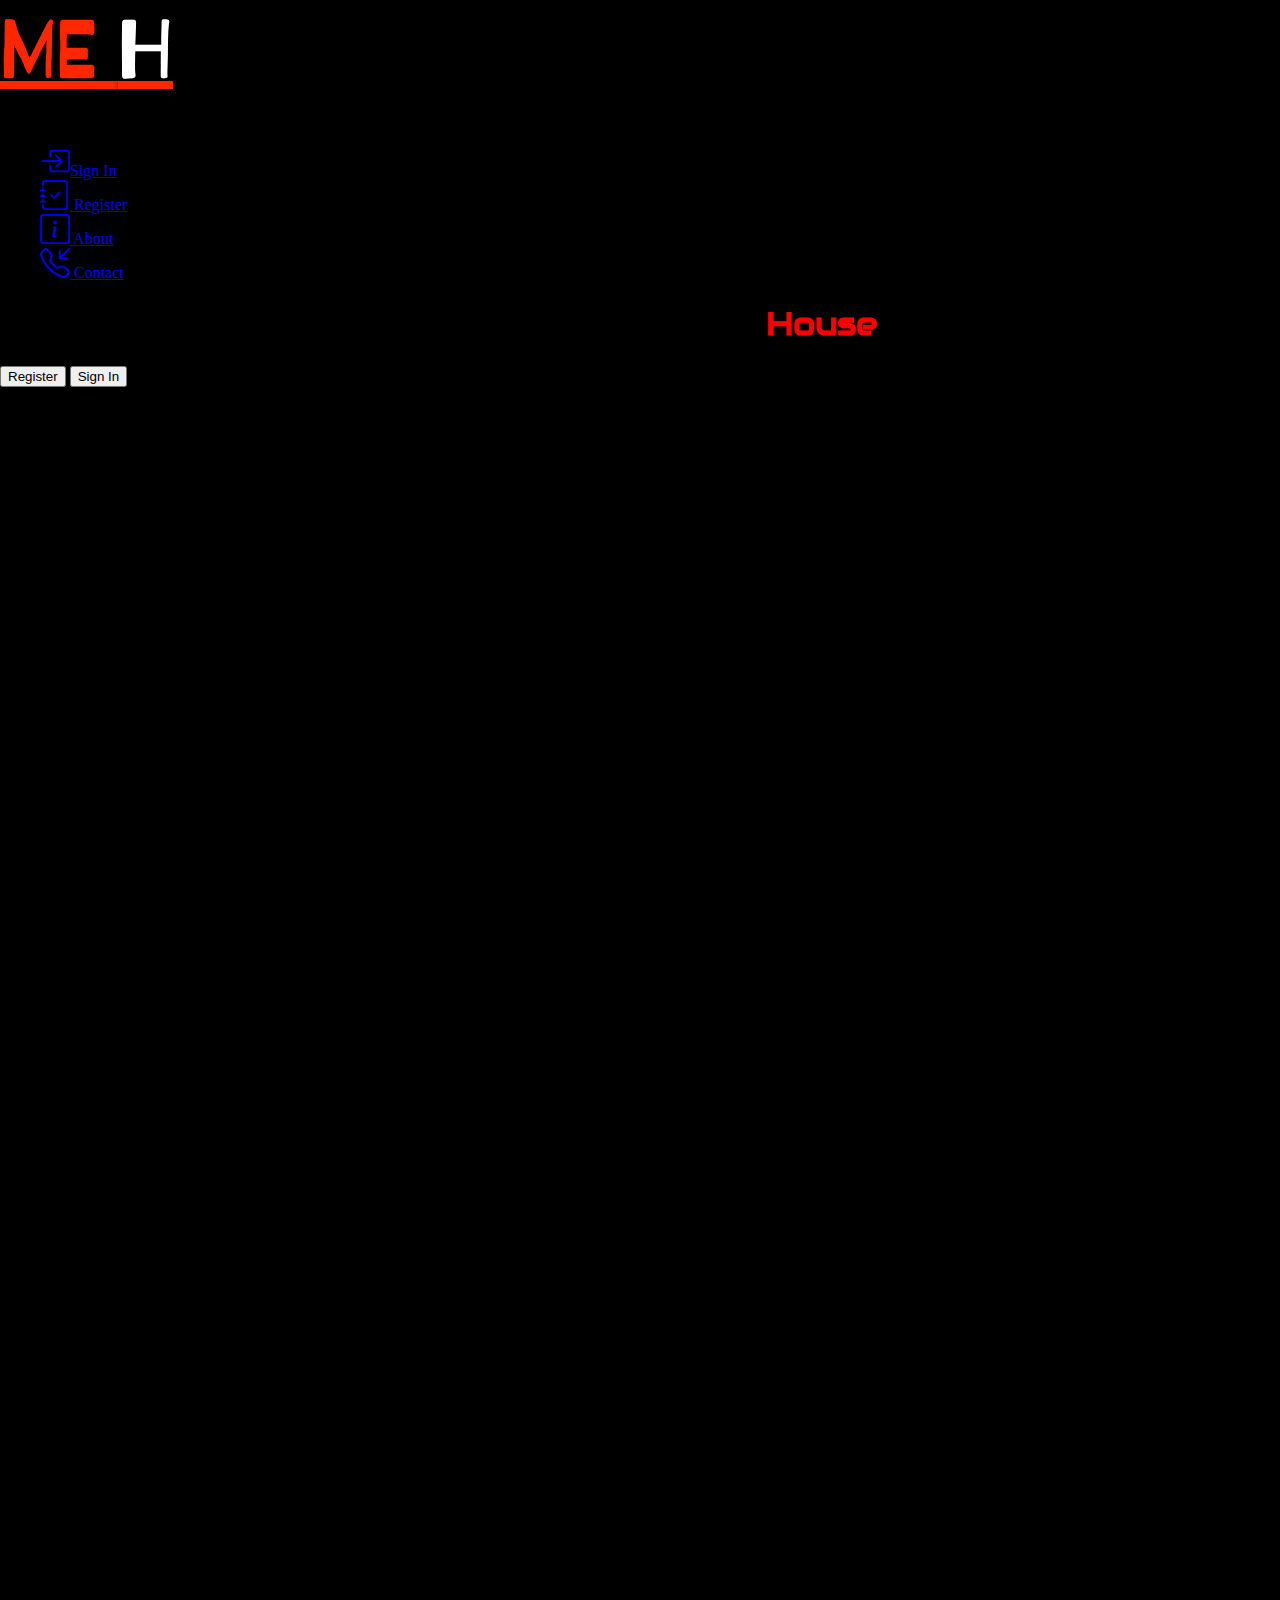
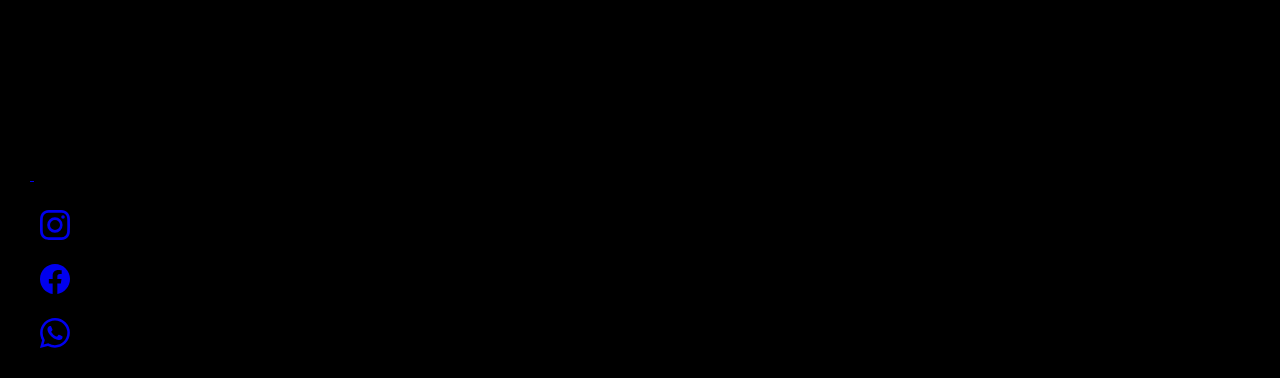
==== commit 6024628d: "index.html" ====
--- a/index.html
+++ b/index.html
@@ -21,7 +21,7 @@
             <ul class="nav col-12 col-lg-auto my-2 justify-content-center my-md-0 text-small">
        
               <li>
-                <a href="#" class="nav-link text-white">
+                <a href="login.html" class="nav-link text-white">
                   <svg class="bi d-block mx-auto mb-1 larger-svg"  xmlns="http://www.w3.org/2000/svg" width="16" height="16" fill="currentColor" class="bi bi-box-arrow-in-right" viewBox="0 0 16 16">
                     <path fill-rule="evenodd" d="M6 3.5a.5.5 0 0 1 .5-.5h8a.5.5 0 0 1 .5.5v9a.5.5 0 0 1-.5.5h-8a.5.5 0 0 1-.5-.5v-2a.5.5 0 0 0-1 0v2A1.5 1.5 0 0 0 6.5 14h8a1.5 1.5 0 0 0 1.5-1.5v-9A1.5 1.5 0 0 0 14.5 2h-8A1.5 1.5 0 0 0 5 3.5v2a.5.5 0 0 0 1 0v-2z"/>
                     <path fill-rule="evenodd" d="M11.854 8.354a.5.5 0 0 0 0-.708l-3-3a.5.5 0 1 0-.708.708L10.293 7.5H1.5a.5.5 0 0 0 0 1h8.793l-2.147 2.146a.5.5 0 0 0 .708.708l3-3z"/>
@@ -29,7 +29,7 @@
                 </a>
               </li>
               <li>
-                <a href="#" class="nav-link text-white">
+                <a href="register.html" class="nav-link text-white">
                   <svg class="bi d-block mx-auto mb-1 larger-svg" xmlns="http://www.w3.org/2000/svg" width="16" height="16" fill="currentColor" class="bi bi-journal-check" viewBox="0 0 16 16">
                     <path fill-rule="evenodd" d="M10.854 6.146a.5.5 0 0 1 0 .708l-3 3a.5.5 0 0 1-.708 0l-1.5-1.5a.5.5 0 1 1 .708-.708L7.5 8.793l2.646-2.647a.5.5 0 0 1 .708 0z"/>
                     <path d="M3 0h10a2 2 0 0 1 2 2v12a2 2 0 0 1-2 2H3a2 2 0 0 1-2-2v-1h1v1a1 1 0 0 0 1 1h10a1 1 0 0 0 1-1V2a1 1 0 0 0-1-1H3a1 1 0 0 0-1 1v1H1V2a2 2 0 0 1 2-2z"/>
--- a/homestyles.css
+++ b/homestyles.css
@@ -35,12 +35,8 @@
 }
 .logo-text{
     font-family: Audiowide;
-    margin-top: 18vh;
     text-align: center;
 }
 .logo-text span{
     color: red;
 }
-.margining{
-    margin-top: 150px;
-}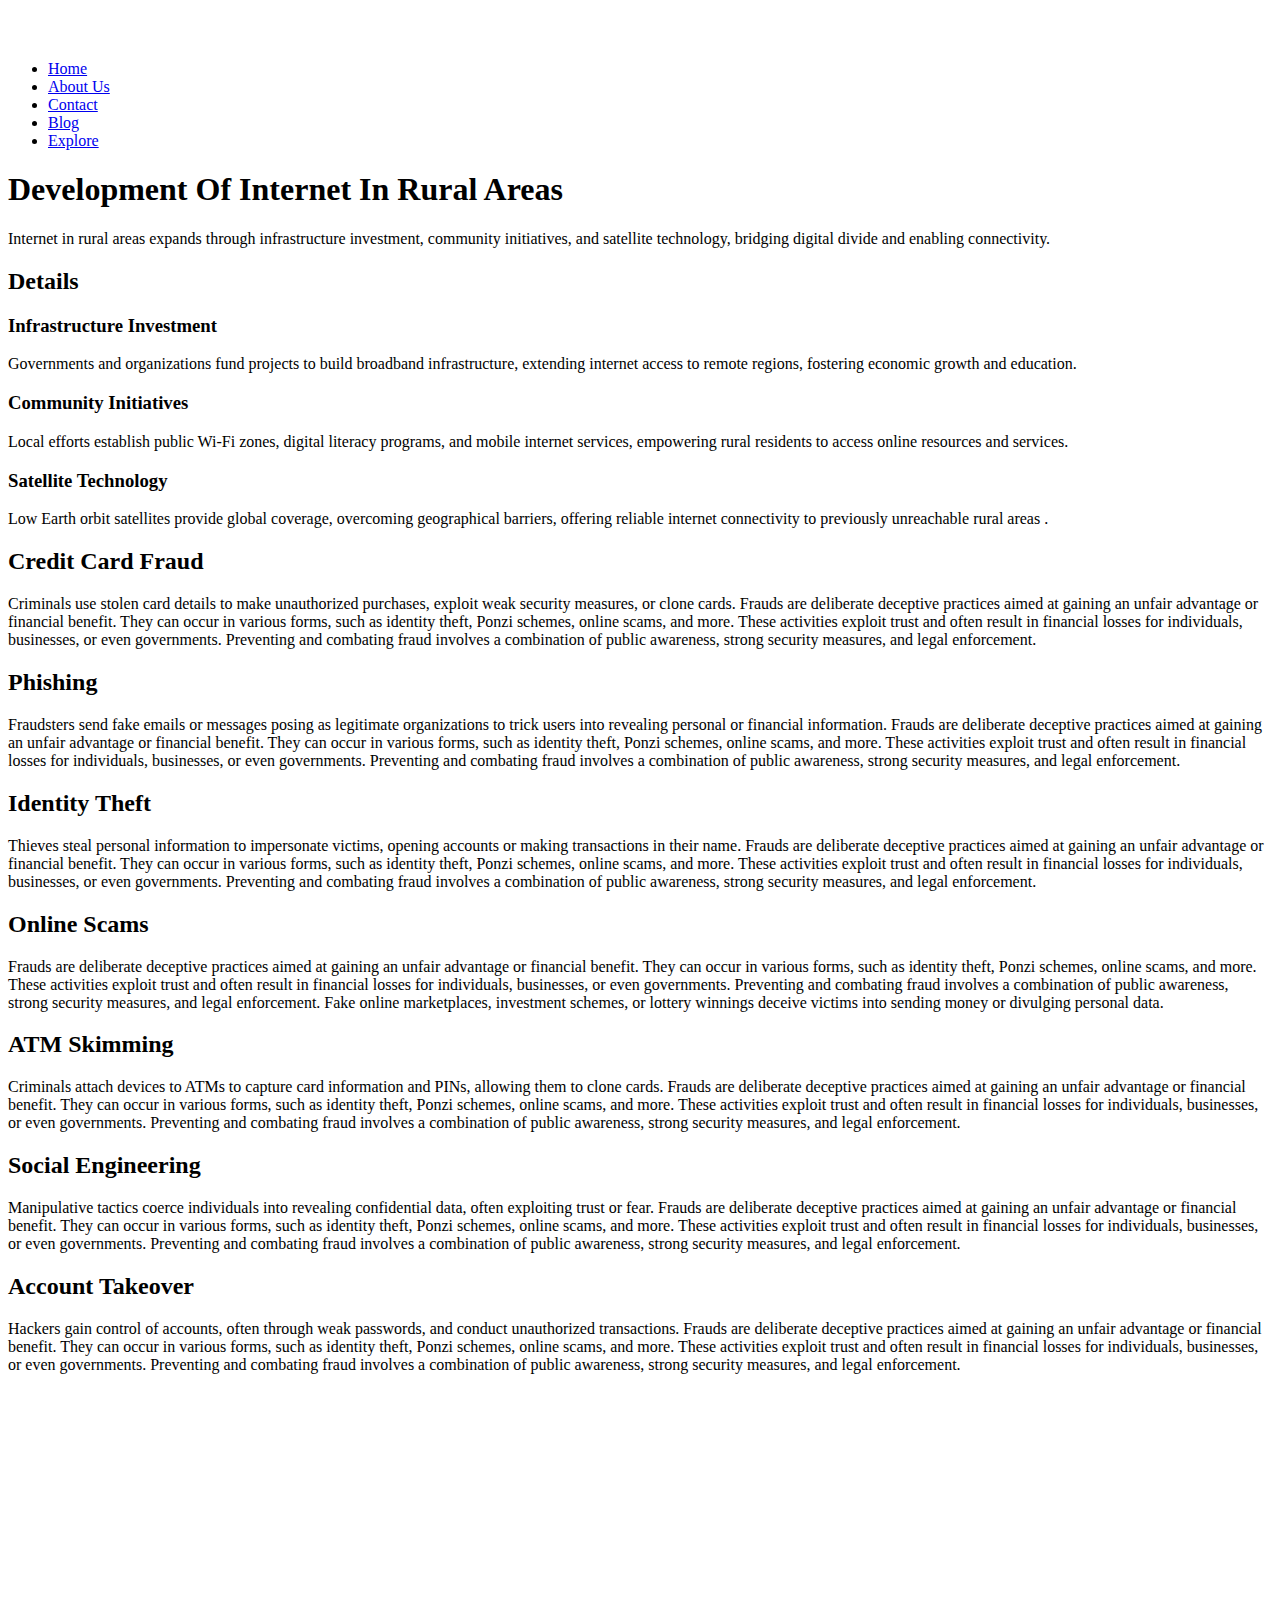
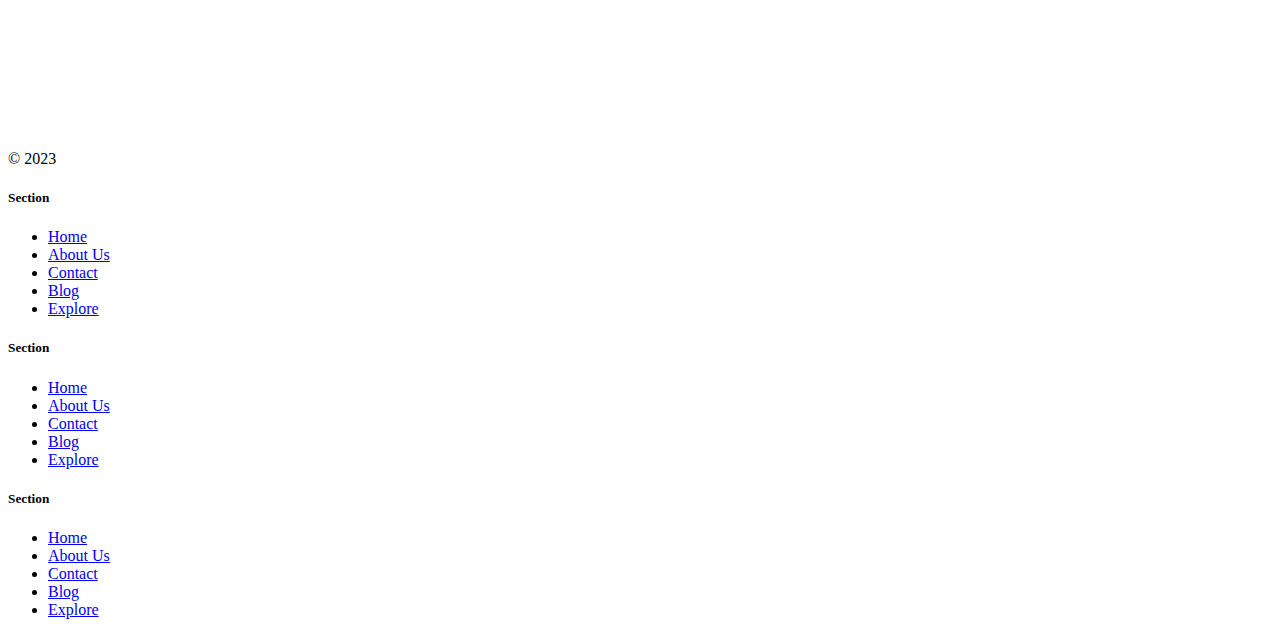
==== commit 1404e190: "index.html" ====
--- a/index.html
+++ b/index.html
@@ -1,205 +1,152 @@
 <!DOCTYPE html>
 <html lang="en">
-<head> 
+<head>
     <meta charset="UTF-8">
     <meta name="viewport" content="width=device-width, initial-scale=1.0">
     <link href="https://cdn.jsdelivr.net/npm/bootstrap@5.3.1/dist/css/bootstrap.min.css" rel="stylesheet" integrity="sha384-4bw+/aepP/YC94hEpVNVgiZdgIC5+VKNBQNGCHeKRQN+PtmoHDEXuppvnDJzQIu9" crossorigin="anonymous">
-    <link href="https://fonts.googleapis.com/css2?family=Audiowide&family=Barriecito&display=swap" rel="stylesheet">
-    <link rel="stylesheet" href="homestyles.css">
-    <title>MEH-home</title>
-    <link rel="stylesheet" href="https://cdn.jsdelivr.net/npm/bootstrap-icons@1.10.5/font/bootstrap-icons.css">
+    <link rel="stylesheet" href="./styles.css">
+    <title>Home</title>
 </head>
 <body>
-    <header >
-      <div class="px-3 py-2  ">
+    <header class="p-3 text-bg-dark">
         <div class="container">
           <div class="d-flex flex-wrap align-items-center justify-content-center justify-content-lg-start">
-            <a href="/" id ="logo"class="d-flex align-items-center my-2 my-lg-0 me-lg-auto  text-decoration-none" >
-           ME <span>H</span></a>
-           <p>Movie entertinment House</p>
-  
-            <ul class="nav col-12 col-lg-auto my-2 justify-content-center my-md-0 text-small">
-       
-              <li>
-                <a href="login.html" class="nav-link text-white">
-                  <svg class="bi d-block mx-auto mb-1 larger-svg"  xmlns="http://www.w3.org/2000/svg" width="16" height="16" fill="currentColor" class="bi bi-box-arrow-in-right" viewBox="0 0 16 16">
-                    <path fill-rule="evenodd" d="M6 3.5a.5.5 0 0 1 .5-.5h8a.5.5 0 0 1 .5.5v9a.5.5 0 0 1-.5.5h-8a.5.5 0 0 1-.5-.5v-2a.5.5 0 0 0-1 0v2A1.5 1.5 0 0 0 6.5 14h8a1.5 1.5 0 0 0 1.5-1.5v-9A1.5 1.5 0 0 0 14.5 2h-8A1.5 1.5 0 0 0 5 3.5v2a.5.5 0 0 0 1 0v-2z"/>
-                    <path fill-rule="evenodd" d="M11.854 8.354a.5.5 0 0 0 0-.708l-3-3a.5.5 0 1 0-.708.708L10.293 7.5H1.5a.5.5 0 0 0 0 1h8.793l-2.147 2.146a.5.5 0 0 0 .708.708l3-3z"/>
-                  </svg>Sign In
-                </a>
-              </li>
-              <li>
-                <a href="register.html" class="nav-link text-white">
-                  <svg class="bi d-block mx-auto mb-1 larger-svg" xmlns="http://www.w3.org/2000/svg" width="16" height="16" fill="currentColor" class="bi bi-journal-check" viewBox="0 0 16 16">
-                    <path fill-rule="evenodd" d="M10.854 6.146a.5.5 0 0 1 0 .708l-3 3a.5.5 0 0 1-.708 0l-1.5-1.5a.5.5 0 1 1 .708-.708L7.5 8.793l2.646-2.647a.5.5 0 0 1 .708 0z"/>
-                    <path d="M3 0h10a2 2 0 0 1 2 2v12a2 2 0 0 1-2 2H3a2 2 0 0 1-2-2v-1h1v1a1 1 0 0 0 1 1h10a1 1 0 0 0 1-1V2a1 1 0 0 0-1-1H3a1 1 0 0 0-1 1v1H1V2a2 2 0 0 1 2-2z"/>
-                    <path d="M1 5v-.5a.5.5 0 0 1 1 0V5h.5a.5.5 0 0 1 0 1h-2a.5.5 0 0 1 0-1H1zm0 3v-.5a.5.5 0 0 1 1 0V8h.5a.5.5 0 0 1 0 1h-2a.5.5 0 0 1 0-1H1zm0 3v-.5a.5.5 0 0 1 1 0v.5h.5a.5.5 0 0 1 0 1h-2a.5.5 0 0 1 0-1H1z"/>
-                  </svg>                  Register
-                </a>
-              </li>
-              <li>
-                <a href="#" class="nav-link text-white">
-                  <svg class="bi d-block mx-auto mb-1 larger-svg" xmlns="http://www.w3.org/2000/svg" width="16" height="16" fill="currentColor" class="bi bi-info-square" viewBox="0 0 16 16">
-                    <path d="M14 1a1 1 0 0 1 1 1v12a1 1 0 0 1-1 1H2a1 1 0 0 1-1-1V2a1 1 0 0 1 1-1h12zM2 0a2 2 0 0 0-2 2v12a2 2 0 0 0 2 2h12a2 2 0 0 0 2-2V2a2 2 0 0 0-2-2H2z"/>
-                    <path d="m8.93 6.588-2.29.287-.082.38.45.083c.294.07.352.176.288.469l-.738 3.468c-.194.897.105 1.319.808 1.319.545 0 1.178-.252 1.465-.598l.088-.416c-.2.176-.492.246-.686.246-.275 0-.375-.193-.304-.533L8.93 6.588zM9 4.5a1 1 0 1 1-2 0 1 1 0 0 1 2 0z"/>
-                  </svg>                  About
-                </a>
-              </li>
-              <li>
-                <a href="#" class="nav-link text-white">
-                  <svg  class="bi d-block mx-auto mb-1 larger-svg" xmlns="http://www.w3.org/2000/svg" width="16" height="16" fill="currentColor" class="bi bi-telephone-inbound" viewBox="0 0 16 16">
-                    <path d="M15.854.146a.5.5 0 0 1 0 .708L11.707 5H14.5a.5.5 0 0 1 0 1h-4a.5.5 0 0 1-.5-.5v-4a.5.5 0 0 1 1 0v2.793L15.146.146a.5.5 0 0 1 .708 0zm-12.2 1.182a.678.678 0 0 0-1.015-.063L1.605 2.3c-.483.484-.661 1.169-.45 1.77a17.568 17.568 0 0 0 4.168 6.608 17.569 17.569 0 0 0 6.608 4.168c.601.211 1.286.033 1.77-.45l1.034-1.034a.678.678 0 0 0-.063-1.015l-2.307-1.794a.678.678 0 0 0-.58-.122l-2.19.547a1.745 1.745 0 0 1-1.657-.459L5.482 8.062a1.745 1.745 0 0 1-.46-1.657l.548-2.19a.678.678 0 0 0-.122-.58L3.654 1.328zM1.884.511a1.745 1.745 0 0 1 2.612.163L6.29 2.98c.329.423.445.974.315 1.494l-.547 2.19a.678.678 0 0 0 .178.643l2.457 2.457a.678.678 0 0 0 .644.178l2.189-.547a1.745 1.745 0 0 1 1.494.315l2.306 1.794c.829.645.905 1.87.163 2.611l-1.034 1.034c-.74.74-1.846 1.065-2.877.702a18.634 18.634 0 0 1-7.01-4.42 18.634 18.634 0 0 1-4.42-7.009c-.362-1.03-.037-2.137.703-2.877L1.885.511z"/>
-                  </svg>
-                  Contact
-                </a>
-              </li>
+            <a href="/" class="d-flex align-items-center mb-2 mb-lg-0 text-white text-decoration-none">
+              <svg class="bi me-2" width="40" height="32" role="img" aria-label="Bootstrap"><use xlink:href="#bootstrap"></use></svg>
+            </a>
+    
+            <ul class="nav col-12 col-lg-auto me-lg-auto mb-2 justify-content-center mb-md-0">
+              <li><a href="index.html" class="nav-link px-2 text-secondary">Home</a></li>
+              <li><a href="https://www.ibef.org/about-us" class="nav-link px-2 text-white">About Us</a></li>
+              <li><a href="https://www.ibef.org/contact-us" class="nav-link px-2 text-white">Contact</a></li>
+              <li><a href="https://www.ibef.org/blogs" class="nav-link px-2 text-white">Blog</a></li>
+              <li><a href="https://www.ibef.org/exports" class="nav-link px-2 text-white">Explore</a></li>
             </ul>
+    
+            <form class="col-12 col-lg-auto mb-3 mb-lg-0 me-lg-3" role="search">
+            </form>
+    
+            <div class="text-end">
+
+            </div>
+          </div>
+        </div>
+      </header>
+
+      <div class="px-4 py-5 my-5 text-center">
+        <h1 class="display-5 fw-bold text-body-emphasis">Development Of Internet In Rural Areas </h1>
+        <div class="col-lg-6 mx-auto">
+          <p class="lead mb-4">Internet in rural areas expands through infrastructure investment, community initiatives, and satellite technology, bridging digital divide and enabling connectivity.
+        </p>
+          <div class="d-grid gap-2 d-sm-flex justify-content-sm-center">
+          
           </div>
         </div>
       </div>
 
-
-      <div class=" text-secondary px-4 py-5 text-center">
-        <div class="py-5">
-          <h1 class="display-1 fw-bold text-white logo-text">Movie Entertinment <span>House</span></h1>
-          <div class="col-lg-6 mx-auto">
-            <div class="d-grid gap-2 d-sm-flex justify-content-sm-center">
-              <button type="button" class="btn btn-outline-info btn-lg px-4 me-sm-3 fw-bold" fdprocessedid="dr3lqj">Register</button>
-              <button type="button" class="btn btn-outline-light btn-lg px-4" fdprocessedid="zc8ecsh">Sign In</button>
+      <div class="container px-4 py-5" id="featured-3">
+        <h2 class="pb-2 border-bottom">Details</h2>
+        <div class="row g-4 py-5 row-cols-1 row-cols-lg-3">
+          <div class="feature col">
+            <div class="feature-icon d-inline-flex align-items-center justify-content-center text-bg-primary bg-gradient fs-2 mb-3">
             </div>
+            <h3 class="fs-2 text-body-emphasis">Infrastructure Investment</h3>
+            <p>Governments and organizations fund projects to build broadband infrastructure, extending internet access to remote regions, fostering economic growth and education.
+            </p>
+            
+          </div>
+          <div class="feature col">
+            <div class="feature-icon d-inline-flex align-items-center justify-content-center text-bg-primary bg-gradient fs-2 mb-3">
+            </div>
+            <h3 class="fs-2 text-body-emphasis">Community Initiatives</h3>
+            <p>Local efforts establish public Wi-Fi zones, digital literacy programs, and mobile internet services, empowering rural residents to access online resources and services.
+            </p>
+          
+          </div>
+          <div class="feature col">
+            <div class="feature-icon d-inline-flex align-items-center justify-content-center text-bg-primary bg-gradient fs-2 mb-3">
+            </div>
+            <h3 class="fs-2 text-body-emphasis">Satellite Technology</h3>
+            <p>Low Earth orbit satellites provide global coverage, overcoming geographical barriers, offering reliable internet connectivity to previously unreachable rural areas . </p>
+         
           </div>
         </div>
       </div>
+   <div class="text-content">
+    <h2>Credit Card Fraud</h2>
+    <p>Criminals use stolen card details to make unauthorized purchases, exploit weak security measures, or clone cards.
+        Frauds are deliberate deceptive practices aimed at gaining an unfair advantage or financial benefit. They can occur in various forms, such as identity theft, Ponzi schemes, online scams, and more. These activities exploit trust and often result in financial losses for individuals, businesses, or even governments. Preventing and combating fraud involves a combination of public awareness, strong security measures, and legal enforcement.</p>
+  <h2>Phishing</h2>
+  <p> Fraudsters send fake emails or messages posing as legitimate organizations to trick users into revealing personal or financial information.
+    Frauds are deliberate deceptive practices aimed at gaining an unfair advantage or financial benefit. They can occur in various forms, such as identity theft, Ponzi schemes, online scams, and more. These activities exploit trust and often result in financial losses for individuals, businesses, or even governments. Preventing and combating fraud involves a combination of public awareness, strong security measures, and legal enforcement.</p>
+  <h2>Identity Theft</h2>
+  <p>Thieves steal personal information to impersonate victims, opening accounts or making transactions in their name.
+    Frauds are deliberate deceptive practices aimed at gaining an unfair advantage or financial benefit. They can occur in various forms, such as identity theft, Ponzi schemes, online scams, and more. These activities exploit trust and often result in financial losses for individuals, businesses, or even governments. Preventing and combating fraud involves a combination of public awareness, strong security measures, and legal enforcement.</p>
 
-    </header>
+  <h2>Online Scams</h2>
+  <p> Frauds are deliberate deceptive practices aimed at gaining an unfair advantage or financial benefit. They can occur in various forms, such as identity theft, Ponzi schemes, online scams, and more. These activities exploit trust and often result in financial losses for individuals, businesses, or even governments. Preventing and combating fraud involves a combination of public awareness, strong security measures, and legal enforcement. Fake online marketplaces, investment schemes, or lottery winnings deceive victims into sending money or divulging personal data.</p>
+  <h2>ATM Skimming</h2> <p> Criminals attach devices to ATMs to capture card information and PINs, allowing them to clone cards.
+    Frauds are deliberate deceptive practices aimed at gaining an unfair advantage or financial benefit. They can occur in various forms, such as identity theft, Ponzi schemes, online scams, and more. These activities exploit trust and often result in financial losses for individuals, businesses, or even governments. Preventing and combating fraud involves a combination of public awareness, strong security measures, and legal enforcement.</p>
+<h2>Social Engineering</h2><p> Manipulative tactics coerce individuals into revealing confidential data, often exploiting trust or fear.
+    Frauds are deliberate deceptive practices aimed at gaining an unfair advantage or financial benefit. They can occur in various forms, such as identity theft, Ponzi schemes, online scams, and more. These activities exploit trust and often result in financial losses for individuals, businesses, or even governments. Preventing and combating fraud involves a combination of public awareness, strong security measures, and legal enforcement.</p>
+<h2>Account Takeover</h2> <p>Hackers gain control of accounts, often through weak passwords, and conduct unauthorized transactions.
+    Frauds are deliberate deceptive practices aimed at gaining an unfair advantage or financial benefit. They can occur in various forms, such as identity theft, Ponzi schemes, online scams, and more. These activities exploit trust and often result in financial losses for individuals, businesses, or even governments. Preventing and combating fraud involves a combination of public awareness, strong security measures, and legal enforcement.</p>
+   </div>
+      <div class="content-container">
+        <iframe  src="https://www.youtube.com/embed/ShW9zzztzKk" title="Revolutionizing India’s Rural Healthcare Through Technology" frameborder="0" allow="accelerometer; autoplay; clipboard-write; encrypted-media; gyroscope; picture-in-picture; web-share" allowfullscreen></iframe>
+        <iframe  src="https://www.youtube.com/embed/NMz1lo9l7Zg" title="Digital Transformation Awareness in Rural Area" frameborder="0" allow="accelerometer; autoplay; clipboard-write; encrypted-media; gyroscope; picture-in-picture; web-share" allowfullscreen></iframe>
+        <iframe  src="https://www.youtube.com/embed/DzZCVqrtXYw" title="How ITC&#39;s Business STRATEGY revolutionised Indian Agriculture? : Business case study" frameborder="0" allow="accelerometer; autoplay; clipboard-write; encrypted-media; gyroscope; picture-in-picture; web-share" allowfullscreen></iframe>
+        <iframe  src="https://www.youtube.com/embed/MMq6GEQgDDU" title="Role of Information Technology in Rural India By Anil Dixit Sir Patel Tutorials" frameborder="0" allow="accelerometer; autoplay; clipboard-write; encrypted-media; gyroscope; picture-in-picture; web-share" allowfullscreen></iframe>
+        <iframe   src="https://www.youtube.com/embed/l6kQbnAi5oE" title="Digitally Connecting Rural India, IAS Video Tutorial" frameborder="0" allow="accelerometer; autoplay; clipboard-write; encrypted-media; gyroscope; picture-in-picture; web-share" allowfullscreen></iframe>
+        <iframe  src="https://www.youtube.com/embed/bSsnjFzaNK8" title="What is Information Technology With Full Information? – [Hindi] – Quick Support" frameborder="0" allow="accelerometer; autoplay; clipboard-write; encrypted-media; gyroscope; picture-in-picture; web-share" allowfullscreen></iframe>
+    </div>
 
-    <div class="features">
-      <div class="container px-4 py-5 " id="custom-cards">
-    <h2 class="pb-2 border-bottom text-white margining">Entertinment</h2>
-
-    <div class="row row-cols-1 row-cols-lg-3 align-items-stretch g-4 py-5">
-      <div class="col">
-        <div class="card card-cover h-100 overflow-hidden text-bg-dark rounded-4 shadow-lg" style="background-image: url('unsplash-photo-1.jpg');">
-          <div class="d-flex flex-column h-100 p-5 pb-3 text-white text-shadow-1 " style="background-image:linear-gradient(rgba(0,0,0,0.5),rgba(0,0,0,0.5)),url('https://images.unsplash.com/photo-1573283609837-b45c3fb21f8f?ixlib=rb-4.0.3&ixid=M3wxMjA3fDB8MHxwaG90by1wYWdlfHx8fGVufDB8fHx8fA%3D%3D&auto=format&fit=crop&w=1936&q=80'); background-size:cover">
-            <h3 class="pt-5 mt-5 mb-4 display-6 lh-1 fw-bold">Horror Films</h3>
-            <ul class="d-flex list-unstyled mt-auto">
-              <li class="d-flex align-items-center me-3">
-                <svg class="bi me-2" width="1em" height="1em"><use xlink:href="#geo-fill"></use></svg>
-                <small>IMDB Rating above  <svg xmlns="http://www.w3.org/2000/svg" width="16" height="16" fill="currentColor" class="bi bi-star-fill" viewBox="0 0 16 16">
-                  <path d="M3.612 15.443c-.386.198-.824-.149-.746-.592l.83-4.73L.173 6.765c-.329-.314-.158-.888.283-.95l4.898-.696L7.538.792c.197-.39.73-.39.927 0l2.184 4.327 4.898.696c.441.062.612.636.282.95l-3.522 3.356.83 4.73c.078.443-.36.79-.746.592L8 13.187l-4.389 2.256z"/>
-                </svg>6</small>
-              </li>
-              <li class="d-flex align-items-center">
-                <svg class="bi me-2" width="1em" height="1em"><use xlink:href="#calendar3"></use></svg>
-                <small>HD</small>
-              </li>
+      <div class="container">
+        <footer class="row row-cols-1 row-cols-sm-2 row-cols-md-5 py-5 my-5 border-top">
+          <div class="col mb-3">
+            <a href="/" class="d-flex align-items-center mb-3 link-body-emphasis text-decoration-none">
+              <svg class="bi me-2" width="40" height="32"><use xlink:href="#bootstrap"></use></svg>
+            </a>
+            <p class="text-body-secondary">© 2023</p>
+          </div>
+      
+          <div class="col mb-3">
+      
+          </div>
+      
+          <div class="col mb-3">
+            <h5>Section</h5>
+            <ul class="nav flex-column">
+                <li class="nav-item mb-2"><a href="index.html" class="nav-link p-0 text-body-secondary">Home</a></li>
+                <li class="nav-item mb-2"><a href="https://www.ibef.org/about-us" class="nav-link p-0 text-body-secondary">About Us</a></li>
+                <li class="nav-item mb-2"><a href="https://www.ibef.org/contact-us" class="nav-link p-0 text-body-secondary">Contact</a></li>
+                <li class="nav-item mb-2"><a href="https://www.ibef.org/blogs" class="nav-link p-0 text-body-secondary">Blog</a></li>
+                <li class="nav-item mb-2"><a href="https://www.ibef.org/exports" class="nav-link p-0 text-body-secondary">Explore</a></li>
+              </ul>
+          </div>
+      
+          <div class="col mb-3">
+            <h5>Section</h5>
+            <ul class="nav flex-column">
+              <li class="nav-item mb-2"><a href="index.html" class="nav-link p-0 text-body-secondary">Home</a></li>
+              <li class="nav-item mb-2"><a href="https://www.ibef.org/about-us" class="nav-link p-0 text-body-secondary">About Us</a></li>
+              <li class="nav-item mb-2"><a href="https://www.ibef.org/contact-us" class="nav-link p-0 text-body-secondary">Contact</a></li>
+              <li class="nav-item mb-2"><a href="https://www.ibef.org/blogs" class="nav-link p-0 text-body-secondary">Blog</a></li>
+              <li class="nav-item mb-2"><a href="https://www.ibef.org/exports" class="nav-link p-0 text-body-secondary">Explore</a></li>
             </ul>
           </div>
-        </div>
+      
+          <div class="col mb-3">
+            <h5>Section</h5>
+            <ul class="nav flex-column">
+                <li class="nav-item mb-2"><a href="index.html" class="nav-link p-0 text-body-secondary">Home</a></li>
+                <li class="nav-item mb-2"><a href="https://www.ibef.org/about-us" class="nav-link p-0 text-body-secondary">About Us</a></li>
+                <li class="nav-item mb-2"><a href="https://www.ibef.org/contact-us" class="nav-link p-0 text-body-secondary">Contact</a></li>
+                <li class="nav-item mb-2"><a href="https://www.ibef.org/blogs" class="nav-link p-0 text-body-secondary">Blog</a></li>
+                <li class="nav-item mb-2"><a href="https://www.ibef.org/exports" class="nav-link p-0 text-body-secondary">Explore</a></li>
+              </ul>
+          </div>
+        </footer>
       </div>
-
-      <div class="col">
-        <div class="card card-cover h-100 overflow-hidden text-bg-dark rounded-4 shadow-lg" style="background-image: url('https://www.google.com/url?sa=i&url=https%3A%2F%2Fwww.peakpx.com%2Fen%2Fhd-wallpaper-desktop-obkhz&psig=AOvVaw3U6dTr_dHU3CcHdZVP2oKZ&ust=1692986055212000&source=images&cd=vfe&opi=89978449&ved=0CBAQjRxqFwoTCJCAjNfu9YADFQAAAAAdAAAAABAI');">
-          <div class="d-flex flex-column h-100 p-5 pb-3 text-white text-shadow-1 " style="background-image:linear-gradient(rgba(0,0,0,0.5),rgba(0,0,0,0.5)),url('https://w0.peakpx.com/wallpaper/865/15/HD-wallpaper-brahmi-actor-brahmanandam-comedy-telugu-tollywood.jpg'); background-size:cover">
-            <h3 class="pt-5 mt-5 mb-4 display-6 lh-1 fw-bold">Comedy </h3>
-            <ul class="d-flex list-unstyled mt-auto">
-              <li class="d-flex align-items-center me-3">
-                <svg class="bi me-2" width="1em" height="1em"><use xlink:href="#geo-fill"></use></svg>
-                <small>IMDB Rating above  <svg xmlns="http://www.w3.org/2000/svg" width="16" height="16" fill="currentColor" class="bi bi-star-fill" viewBox="0 0 16 16">
-                  <path d="M3.612 15.443c-.386.198-.824-.149-.746-.592l.83-4.73L.173 6.765c-.329-.314-.158-.888.283-.95l4.898-.696L7.538.792c.197-.39.73-.39.927 0l2.184 4.327 4.898.696c.441.062.612.636.282.95l-3.522 3.356.83 4.73c.078.443-.36.79-.746.592L8 13.187l-4.389 2.256z"/>
-                </svg>6</small>
-              </li>
-              <li class="d-flex align-items-center">
-                <svg class="bi me-2" width="1em" height="1em"><use xlink:href="#calendar3"></use></svg>
-                <small>HD</small>
-              </li>
-            </ul>
-          </div>
-        </div>
-      </div>
-
-      <div class="col">
-        <div class="card card-cover h-100 overflow-hidden text-bg-dark rounded-4 shadow-lg" style="background-image: url('https://www.google.com/url?sa=i&url=https%3A%2F%2Fwww.peakpx.com%2Fen%2Fhd-wallpaper-desktop-obkhz&psig=AOvVaw3U6dTr_dHU3CcHdZVP2oKZ&ust=1692986055212000&source=images&cd=vfe&opi=89978449&ved=0CBAQjRxqFwoTCJCAjNfu9YADFQAAAAAdAAAAABAI');">
-          <div class="d-flex flex-column h-100 p-5 pb-3 text-white text-shadow-1 " style="background-image:linear-gradient(rgba(0,0,0,0.5),rgba(0,0,0,0.5)),url('https://webneel.com/daily/sites/default/files/images/daily/08-2018/6-india-movie-poster-designs-talvar.jpg'); background-size:cover">
-            <h3 class="pt-5 mt-5 mb-4 display-6 lh-1 fw-bold">Drama </h3>
-            <ul class="d-flex list-unstyled mt-auto">
-              <li class="d-flex align-items-center me-3">
-                <svg class="bi me-2" width="1em" height="1em"><use xlink:href="#geo-fill"></use></svg>
-                <small>IMDB Rating above  <svg xmlns="http://www.w3.org/2000/svg" width="16" height="16" fill="currentColor" class="bi bi-star-fill" viewBox="0 0 16 16">
-                  <path d="M3.612 15.443c-.386.198-.824-.149-.746-.592l.83-4.73L.173 6.765c-.329-.314-.158-.888.283-.95l4.898-.696L7.538.792c.197-.39.73-.39.927 0l2.184 4.327 4.898.696c.441.062.612.636.282.95l-3.522 3.356.83 4.73c.078.443-.36.79-.746.592L8 13.187l-4.389 2.256z"/>
-                </svg>6</small>
-              </li>
-              <li class="d-flex align-items-center">
-                <svg class="bi me-2" width="1em" height="1em"><use xlink:href="#calendar3"></use></svg>
-                <small>HD</small>
-              </li>
-            </ul>
-          </div>
-        </div>
-      </div>
-    </div>
-  </div>
-    </div>
-
-
-    <div class="container px-4 py-5 text-white" id="hanging-icons">
-      <h2 class="pb-2 border-bottom">Features</h2>
-      <div class="row g-4 py-5 row-cols-1 row-cols-lg-3">
-        <div class="col d-flex align-items-start">
-          <div class="d-inline-flex align-items-center justify-content-center fs-4 flex-shrink-0 me-3">
-          <svg class="bi" xmlns="http://www.w3.org/2000/svg" width="30" height="50" fill="currentColor" class="bi bi-emoji-smile" viewBox="0 0 16 16">
-  <path d="M8 15A7 7 0 1 1 8 1a7 7 0 0 1 0 14zm0 1A8 8 0 1 0 8 0a8 8 0 0 0 0 16z"/>
-  <path d="M4.285 9.567a.5.5 0 0 1 .683.183A3.498 3.498 0 0 0 8 11.5a3.498 3.498 0 0 0 3.032-1.75.5.5 0 1 1 .866.5A4.498 4.498 0 0 1 8 12.5a4.498 4.498 0 0 1-3.898-2.25.5.5 0 0 1 .183-.683zM7 6.5C7 7.328 6.552 8 6 8s-1-.672-1-1.5S5.448 5 6 5s1 .672 1 1.5zm4 0c0 .828-.448 1.5-1 1.5s-1-.672-1-1.5S9.448 5 10 5s1 .672 1 1.5z"/>
-</svg>
-          </div>
-          <div>
-            <h3 class="fs-2 text-white">Free Access</h3>
-            <p>Enjoy unlimited streaming of movies without any subscription costs.</p>
-          </div>
-        </div>
-        <div class="col d-flex align-items-start">
-          <div class=" d-inline-flex align-items-center justify-content-center fs-4 flex-shrink-0 me-3">
-            <svg class="bi" xmlns="http://www.w3.org/2000/svg" width="30" height="50" fill="currentColor" class="bi bi-person-workspace" viewBox="0 0 16 16">
-              <path d="M4 16s-1 0-1-1 1-4 5-4 5 3 5 4-1 1-1 1H4Zm4-5.95a2.5 2.5 0 1 0 0-5 2.5 2.5 0 0 0 0 5Z"/>
-              <path d="M2 1a2 2 0 0 0-2 2v9.5A1.5 1.5 0 0 0 1.5 14h.653a5.373 5.373 0 0 1 1.066-2H1V3a1 1 0 0 1 1-1h12a1 1 0 0 1 1 1v9h-2.219c.554.654.89 1.373 1.066 2h.653a1.5 1.5 0 0 0 1.5-1.5V3a2 2 0 0 0-2-2H2Z"/>
-            </svg>          </div>
-          <div>
-            <h3 class="fs-2 ">Intuitive Interface</h3>
-            <p>Paragraph of text beneath the heading to explain the heading. We'll add onto it with another sentence and probably just keep going until we run out of words.</p>
-          </div>
-        </div>
-        <div class="col d-flex align-items-start">
-          <div class="  d-inline-flex align-items-center justify-content-center fs-4 flex-shrink-0 me-3">
-            <svg xmlns="http://www.w3.org/2000/svg" width="30" height="50" fill="currentColor" class="bi bi-shield-lock" viewBox="0 0 16 16">
-              <path d="M5.338 1.59a61.44 61.44 0 0 0-2.837.856.481.481 0 0 0-.328.39c-.554 4.157.726 7.19 2.253 9.188a10.725 10.725 0 0 0 2.287 2.233c.346.244.652.42.893.533.12.057.218.095.293.118a.55.55 0 0 0 .101.025.615.615 0 0 0 .1-.025c.076-.023.174-.061.294-.118.24-.113.547-.29.893-.533a10.726 10.726 0 0 0 2.287-2.233c1.527-1.997 2.807-5.031 2.253-9.188a.48.48 0 0 0-.328-.39c-.651-.213-1.75-.56-2.837-.855C9.552 1.29 8.531 1.067 8 1.067c-.53 0-1.552.223-2.662.524zM5.072.56C6.157.265 7.31 0 8 0s1.843.265 2.928.56c1.11.3 2.229.655 2.887.87a1.54 1.54 0 0 1 1.044 1.262c.596 4.477-.787 7.795-2.465 9.99a11.775 11.775 0 0 1-2.517 2.453 7.159 7.159 0 0 1-1.048.625c-.28.132-.581.24-.829.24s-.548-.108-.829-.24a7.158 7.158 0 0 1-1.048-.625 11.777 11.777 0 0 1-2.517-2.453C1.928 10.487.545 7.169 1.141 2.692A1.54 1.54 0 0 1 2.185 1.43 62.456 62.456 0 0 1 5.072.56z"/>
-              <path d="M9.5 6.5a1.5 1.5 0 0 1-1 1.415l.385 1.99a.5.5 0 0 1-.491.595h-.788a.5.5 0 0 1-.49-.595l.384-1.99a1.5 1.5 0 1 1 2-1.415z"/>
-            </svg>          </div>
-          <div>
-            <h3 class="fs-2 ">Robust Security</h3>
-            <p>Your data is safeguarded with state-of-the-art encryption and privacy measures.</p>
-          </div>
-        </div>
-      </div>
-    </div>
-      <footer class="text-white d-flex flex-wrap justify-content-between align-items-center py-3 my-4 border-top">
-        <div class="text-white col-md-4 d-flex align-items-center">
-          <a href="/" class="text-white mb-3 me-2 mb-md-0 text-body-secondary text-decoration-none lh-1">
-            <svg class="bi" width="30" height="24"><use xlink:href="#bootstrap"></use></svg>
-          </a>
-          <span class="mb-3 mb-md-0 text-white">© 2023 Movie Entertinment House</span>
-        </div>
-    
-        <ul class="nav col-md-4 justify-content-end list-unstyled d-flex">
-          <li class="ms-3"><a class="text-white m-1"  href="#"><svg xmlns="http://www.w3.org/2000/svg" width="30" height="50" fill="currentColor" class="bi bi-instagram" viewBox="0 0 16 16">
-            <path d="M8 0C5.829 0 5.556.01 4.703.048 3.85.088 3.269.222 2.76.42a3.917 3.917 0 0 0-1.417.923A3.927 3.927 0 0 0 .42 2.76C.222 3.268.087 3.85.048 4.7.01 5.555 0 5.827 0 8.001c0 2.172.01 2.444.048 3.297.04.852.174 1.433.372 1.942.205.526.478.972.923 1.417.444.445.89.719 1.416.923.51.198 1.09.333 1.942.372C5.555 15.99 5.827 16 8 16s2.444-.01 3.298-.048c.851-.04 1.434-.174 1.943-.372a3.916 3.916 0 0 0 1.416-.923c.445-.445.718-.891.923-1.417.197-.509.332-1.09.372-1.942C15.99 10.445 16 10.173 16 8s-.01-2.445-.048-3.299c-.04-.851-.175-1.433-.372-1.941a3.926 3.926 0 0 0-.923-1.417A3.911 3.911 0 0 0 13.24.42c-.51-.198-1.092-.333-1.943-.372C10.443.01 10.172 0 7.998 0h.003zm-.717 1.442h.718c2.136 0 2.389.007 3.232.046.78.035 1.204.166 1.486.275.373.145.64.319.92.599.28.28.453.546.598.92.11.281.24.705.275 1.485.039.843.047 1.096.047 3.231s-.008 2.389-.047 3.232c-.035.78-.166 1.203-.275 1.485a2.47 2.47 0 0 1-.599.919c-.28.28-.546.453-.92.598-.28.11-.704.24-1.485.276-.843.038-1.096.047-3.232.047s-2.39-.009-3.233-.047c-.78-.036-1.203-.166-1.485-.276a2.478 2.478 0 0 1-.92-.598 2.48 2.48 0 0 1-.6-.92c-.109-.281-.24-.705-.275-1.485-.038-.843-.046-1.096-.046-3.233 0-2.136.008-2.388.046-3.231.036-.78.166-1.204.276-1.486.145-.373.319-.64.599-.92.28-.28.546-.453.92-.598.282-.11.705-.24 1.485-.276.738-.034 1.024-.044 2.515-.045v.002zm4.988 1.328a.96.96 0 1 0 0 1.92.96.96 0 0 0 0-1.92zm-4.27 1.122a4.109 4.109 0 1 0 0 8.217 4.109 4.109 0 0 0 0-8.217zm0 1.441a2.667 2.667 0 1 1 0 5.334 2.667 2.667 0 0 1 0-5.334z"/>
-          </svg></a></li>
-          <li class="ms-3"><a class="text-white m-1" href="#"><svg xmlns="http://www.w3.org/2000/svg" width="30" height="50" fill="currentColor" class="bi bi-facebook" viewBox="0 0 16 16">
-            <path d="M16 8.049c0-4.446-3.582-8.05-8-8.05C3.58 0-.002 3.603-.002 8.05c0 4.017 2.926 7.347 6.75 7.951v-5.625h-2.03V8.05H6.75V6.275c0-2.017 1.195-3.131 3.022-3.131.876 0 1.791.157 1.791.157v1.98h-1.009c-.993 0-1.303.621-1.303 1.258v1.51h2.218l-.354 2.326H9.25V16c3.824-.604 6.75-3.934 6.75-7.951z"/>
-          </svg></a></li>
-          <li class="ms-3"><a class="text-white m-1" href="#"><svg xmlns="http://www.w3.org/2000/svg" width="30" height="50" fill="currentColor" class="bi bi-whatsapp" viewBox="0 0 16 16">
-            <path d="M13.601 2.326A7.854 7.854 0 0 0 7.994 0C3.627 0 .068 3.558.064 7.926c0 1.399.366 2.76 1.057 3.965L0 16l4.204-1.102a7.933 7.933 0 0 0 3.79.965h.004c4.368 0 7.926-3.558 7.93-7.93A7.898 7.898 0 0 0 13.6 2.326zM7.994 14.521a6.573 6.573 0 0 1-3.356-.92l-.24-.144-2.494.654.666-2.433-.156-.251a6.56 6.56 0 0 1-1.007-3.505c0-3.626 2.957-6.584 6.591-6.584a6.56 6.56 0 0 1 4.66 1.931 6.557 6.557 0 0 1 1.928 4.66c-.004 3.639-2.961 6.592-6.592 6.592zm3.615-4.934c-.197-.099-1.17-.578-1.353-.646-.182-.065-.315-.099-.445.099-.133.197-.513.646-.627.775-.114.133-.232.148-.43.05-.197-.1-.836-.308-1.592-.985-.59-.525-.985-1.175-1.103-1.372-.114-.198-.011-.304.088-.403.087-.088.197-.232.296-.346.1-.114.133-.198.198-.33.065-.134.034-.248-.015-.347-.05-.099-.445-1.076-.612-1.47-.16-.389-.323-.335-.445-.34-.114-.007-.247-.007-.38-.007a.729.729 0 0 0-.529.247c-.182.198-.691.677-.691 1.654 0 .977.71 1.916.81 2.049.098.133 1.394 2.132 3.383 2.992.47.205.84.326 1.129.418.475.152.904.129 1.246.08.38-.058 1.171-.48 1.338-.943.164-.464.164-.86.114-.943-.049-.084-.182-.133-.38-.232z"/>
-          </svg></a></li>
-        </ul>
-      </footer>
 </body>
 </html>
